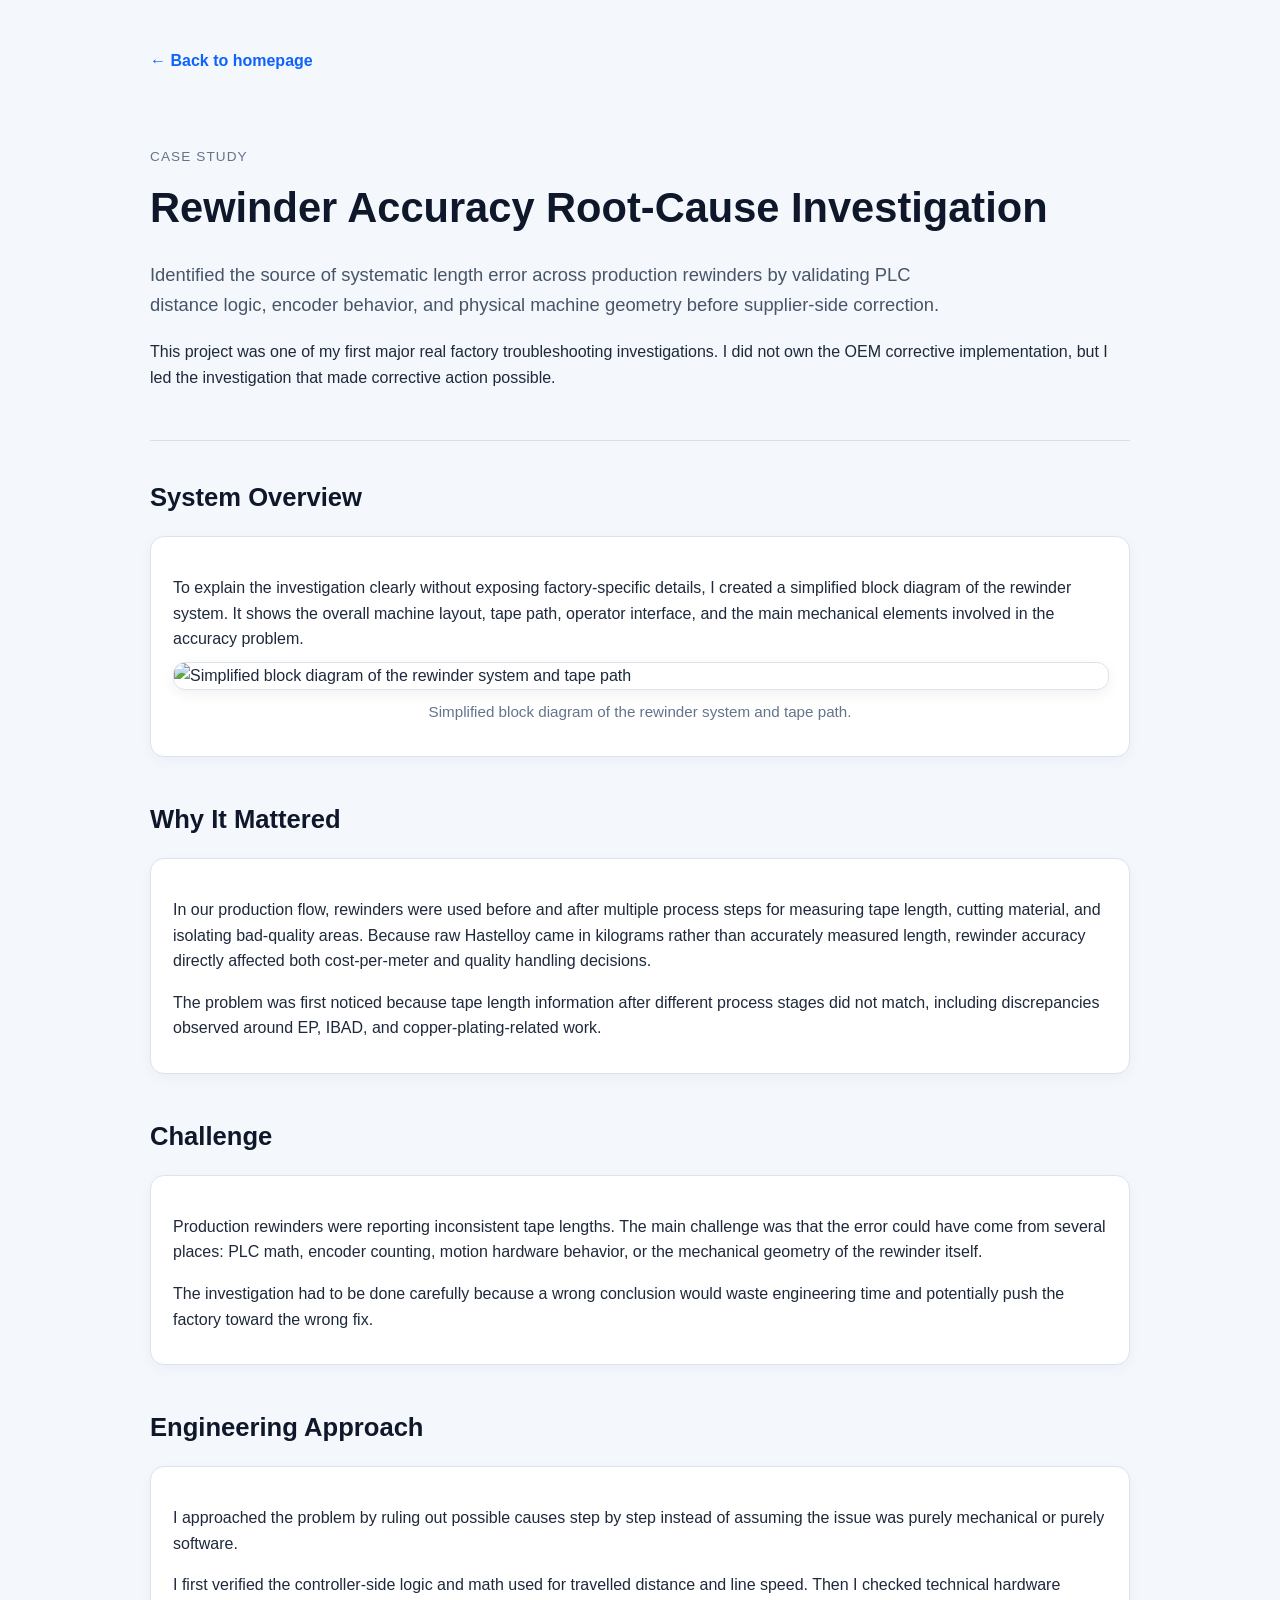
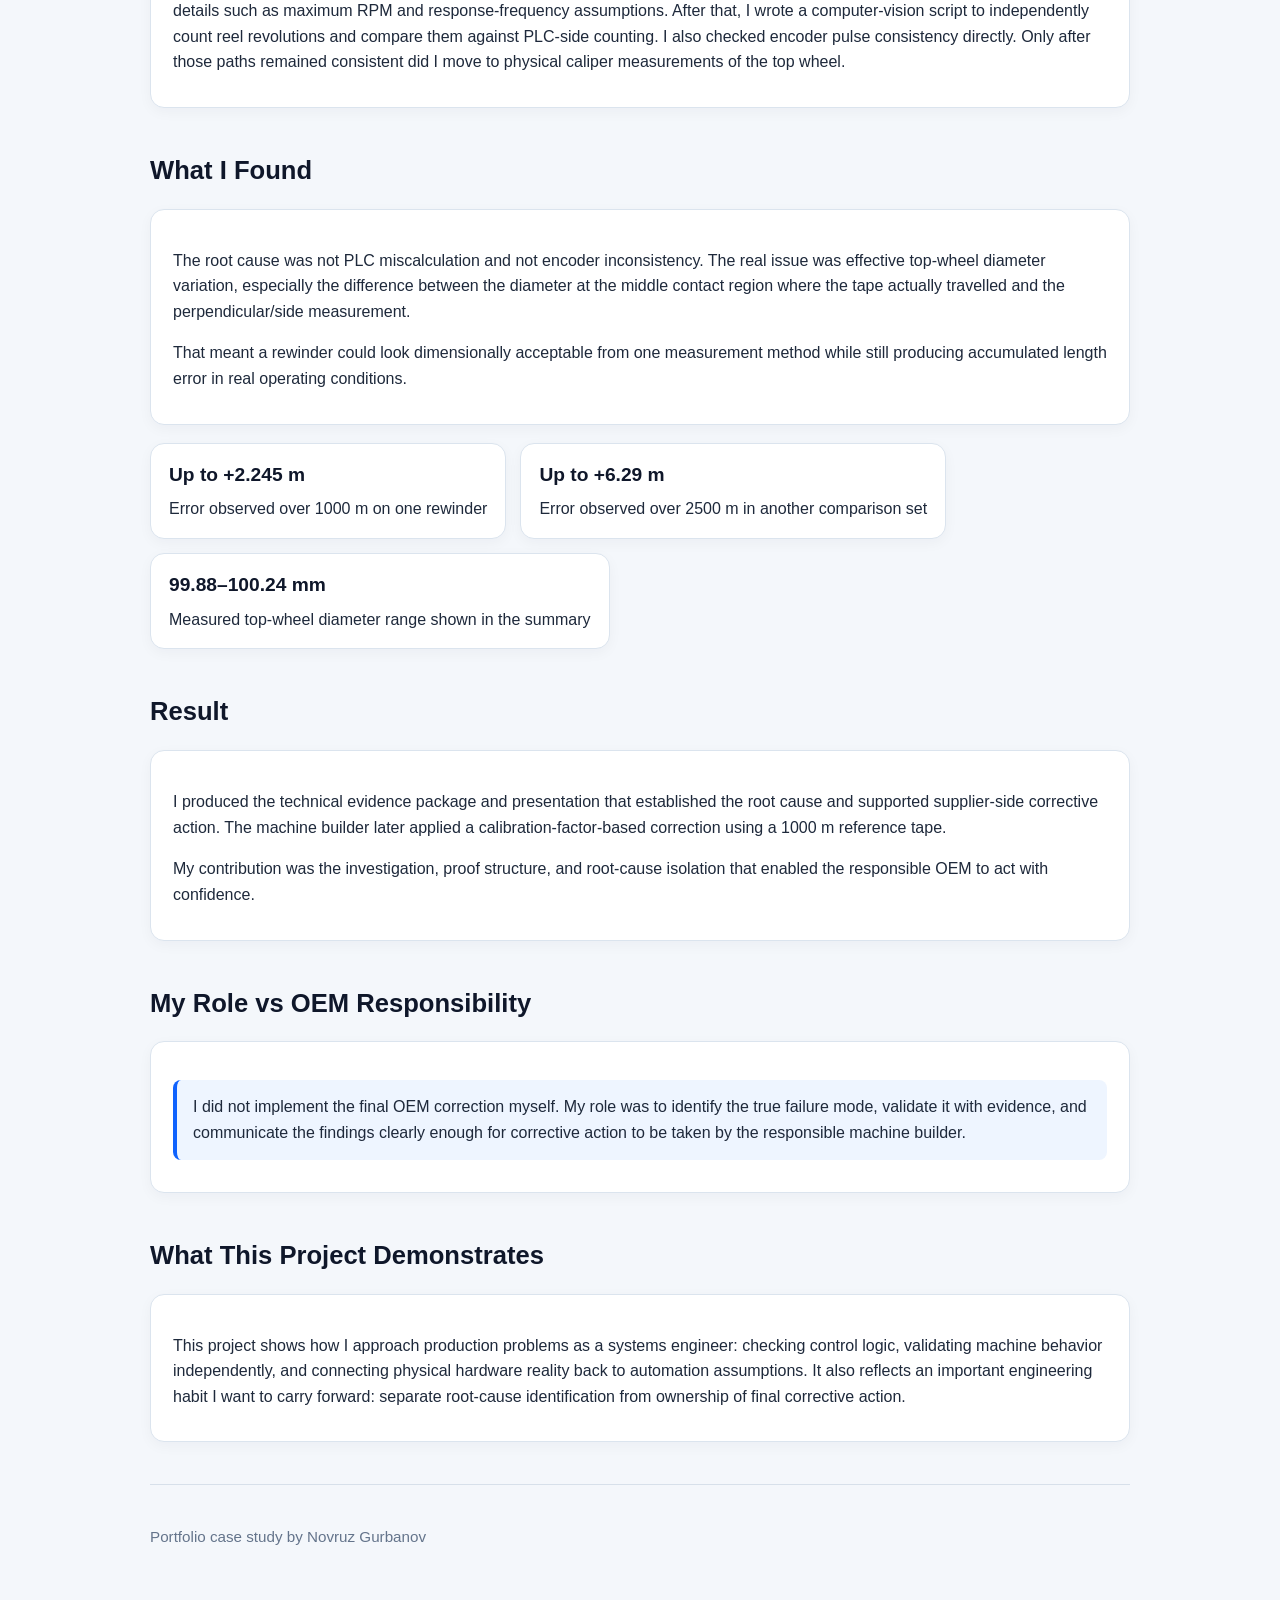
==== projects/rewinder.html @ 9a0523c0 "Clarify role in OEM correction process" ====
<!DOCTYPE html>
<html lang="en">
<head>
  <meta charset="UTF-8" />
  <meta name="viewport" content="width=device-width, initial-scale=1.0" />
  <title>Rewinder Accuracy Root-Cause Investigation | Novruz Gurbanov</title>
  <link rel="stylesheet" href="/style.css" />
  <style>
    .back-link {
      display: inline-block;
      margin-bottom: 20px;
      font-weight: bold;
    }

    .metrics {
      display: flex;
      flex-wrap: wrap;
      gap: 14px;
      margin-top: 16px;
    }

    .metric {
      background: #ffffff;
      border: 1px solid #dbe4ee;
      border-radius: 14px;
      padding: 16px 18px;
      min-width: 180px;
      box-shadow: 0 4px 14px rgba(15, 23, 42, 0.04);
    }

    .metric strong {
      display: block;
      font-size: 1.2rem;
      color: #0f172a;
      margin-bottom: 6px;
    }

    .eyebrow {
      color: #64748b;
      text-transform: uppercase;
      letter-spacing: 0.08em;
      font-size: 0.85rem;
      margin-bottom: 8px;
    }

    .project-hero {
      padding: 52px 0 34px;
      border-bottom: 1px solid #d7e0ea;
      margin-bottom: 36px;
    }

    .note {
      background: #eef5ff;
      border-left: 4px solid #0f62fe;
      padding: 14px 16px;
      border-radius: 8px;
      color: #1e293b;
    }
  </style>
</head>
<body>
  <div class="container">

    <a class="back-link" href="/index.html">← Back to homepage</a>

    <section class="project-hero">
      <div class="eyebrow">Case Study</div>
      <h1>Rewinder Accuracy Root-Cause Investigation</h1>
      <p class="subtitle">
        Identified the source of systematic length error across production rewinders by validating PLC distance logic,
        encoder behavior, and physical machine geometry before supplier-side correction.
      </p>
      <p>
        This project was one of my first major real factory troubleshooting investigations. I did not own the OEM corrective implementation,
        but I led the investigation that made corrective action possible.
      </p>
    </section>

    <section class="section">
      <h2>System Overview</h2>
      <div class="card">
        <p>
          To explain the investigation clearly without exposing factory-specific details, I created a simplified
          block diagram of the rewinder system. It shows the overall machine layout, tape path, operator interface,
          and the main mechanical elements involved in the accuracy problem.
        </p>
        <img
          src="/assets/images/rewinder_machine.png"
          alt="Simplified block diagram of the rewinder system and tape path"
          class="project-image-large"
        />
        <p class="figure-caption">
          Simplified block diagram of the rewinder system and tape path.
        </p>
      </div>
    </section>

    <section class="section">
      <h2>Why It Mattered</h2>
      <div class="card">
        <p>
          In our production flow, rewinders were used before and after multiple process steps for measuring tape length,
          cutting material, and isolating bad-quality areas. Because raw Hastelloy came in kilograms rather than accurately
          measured length, rewinder accuracy directly affected both cost-per-meter and quality handling decisions.
        </p>
        <p>
          The problem was first noticed because tape length information after different process stages did not match,
          including discrepancies observed around EP, IBAD, and copper-plating-related work.
        </p>
      </div>
    </section>

    <section class="section">
      <h2>Challenge</h2>
      <div class="card">
        <p>
          Production rewinders were reporting inconsistent tape lengths. The main challenge was that the error could have come
          from several places: PLC math, encoder counting, motion hardware behavior, or the mechanical geometry of the rewinder itself.
        </p>
        <p>
          The investigation had to be done carefully because a wrong conclusion would waste engineering time and potentially push
          the factory toward the wrong fix.
        </p>
      </div>
    </section>

    <section class="section">
      <h2>Engineering Approach</h2>
      <div class="card">
        <p>
          I approached the problem by ruling out possible causes step by step instead of assuming the issue was purely mechanical or purely software.
        </p>
        <p>
          I first verified the controller-side logic and math used for travelled distance and line speed. Then I checked technical hardware details
          such as maximum RPM and response-frequency assumptions. After that, I wrote a computer-vision script to independently count reel revolutions
          and compare them against PLC-side counting. I also checked encoder pulse consistency directly. Only after those paths remained consistent
          did I move to physical caliper measurements of the top wheel.
        </p>
      </div>
    </section>

    <section class="section">
      <h2>What I Found</h2>
      <div class="card">
        <p>
          The root cause was not PLC miscalculation and not encoder inconsistency. The real issue was effective top-wheel diameter variation,
          especially the difference between the diameter at the middle contact region where the tape actually travelled and the perpendicular/side measurement.
        </p>
        <p>
          That meant a rewinder could look dimensionally acceptable from one measurement method while still producing accumulated length error
          in real operating conditions.
        </p>
      </div>

      <div class="metrics">
        <div class="metric">
          <strong>Up to +2.245 m</strong>
          <span>Error observed over 1000 m on one rewinder</span>
        </div>
        <div class="metric">
          <strong>Up to +6.29 m</strong>
          <span>Error observed over 2500 m in another comparison set</span>
        </div>
        <div class="metric">
          <strong>99.88–100.24 mm</strong>
          <span>Measured top-wheel diameter range shown in the summary</span>
        </div>
      </div>
    </section>

    <section class="section">
      <h2>Result</h2>
      <div class="card">
        <p>
          I produced the technical evidence package and presentation that established the root cause and supported supplier-side corrective action.
          The machine builder later applied a calibration-factor-based correction using a 1000 m reference tape.
        </p>
        <p>
          My contribution was the investigation, proof structure, and root-cause isolation that enabled the responsible OEM to act with confidence.
        </p>
      </div>
    </section>

    <section class="section">
      <h2>My Role vs OEM Responsibility</h2>
      <div class="card">
        <p class="note">
          I did not implement the final OEM correction myself. My role was to identify the true failure mode,
          validate it with evidence, and communicate the findings clearly enough for corrective action to be taken by the responsible machine builder.
        </p>
      </div>
    </section>

    <section class="section">
      <h2>What This Project Demonstrates</h2>
      <div class="card">
        <p>
          This project shows how I approach production problems as a systems engineer: checking control logic, validating machine behavior independently,
          and connecting physical hardware reality back to automation assumptions. It also reflects an important engineering habit I want to carry forward:
          separate root-cause identification from ownership of final corrective action.
        </p>
      </div>
    </section>

    <div class="footer">
      <p>Portfolio case study by Novruz Gurbanov</p>
    </div>

  </div>
</body>
</html>
---- style.css ----
body {
  margin: 0;
  font-family: Arial, sans-serif;
  background: #f4f7fb;
  color: #1e293b;
  line-height: 1.6;
}

.container {
  max-width: 980px;
  margin: 0 auto;
  padding: 48px 20px;
}

.hero {
  padding: 72px 0 40px;
  border-bottom: 1px solid #d7e0ea;
  margin-bottom: 40px;
}

h1, h2, h3 {
  margin-top: 0;
  color: #0f172a;
}

h1 {
  font-size: 2.6rem;
  margin-bottom: 12px;
}

h2 {
  font-size: 1.6rem;
  margin-bottom: 18px;
}

.subtitle {
  color: #475569;
  font-size: 1.15rem;
  margin-bottom: 20px;
  max-width: 800px;
}

.section {
  margin-bottom: 42px;
}

.card {
  background: #ffffff;
  border: 1px solid #dbe4ee;
  border-radius: 14px;
  padding: 22px;
  margin-bottom: 18px;
  box-shadow: 0 4px 14px rgba(15, 23, 42, 0.04);
}

.card p {
  margin-bottom: 10px;
}

.tag {
  display: inline-block;
  background: #e8eef6;
  color: #1e3a5f;
  padding: 6px 10px;
  border-radius: 999px;
  margin: 4px 6px 0 0;
  font-size: 0.9rem;
}

a {
  color: #0f62fe;
  text-decoration: none;
}

a:hover {
  text-decoration: underline;
}

ul {
  padding-left: 20px;
}

.small {
  color: #64748b;
  font-size: 0.95rem;
}

.contact a {
  display: inline-block;
  margin-bottom: 8px;
}

.footer {
  border-top: 1px solid #d7e0ea;
  padding-top: 24px;
  color: #64748b;
  font-size: 0.95rem;
}

.figure-caption {
  margin-top: 10px;
  color: #64748b;
  font-size: 0.95rem;
  text-align: center;
}

.project-image-large {
  width: 100%;
  max-width: 950px;
  display: block;
  margin: 0 auto;
  border-radius: 12px;
  border: 1px solid #dbe4ee;
  box-shadow: 0 4px 14px rgba(15, 23, 42, 0.06);
  background: #ffffff;
}
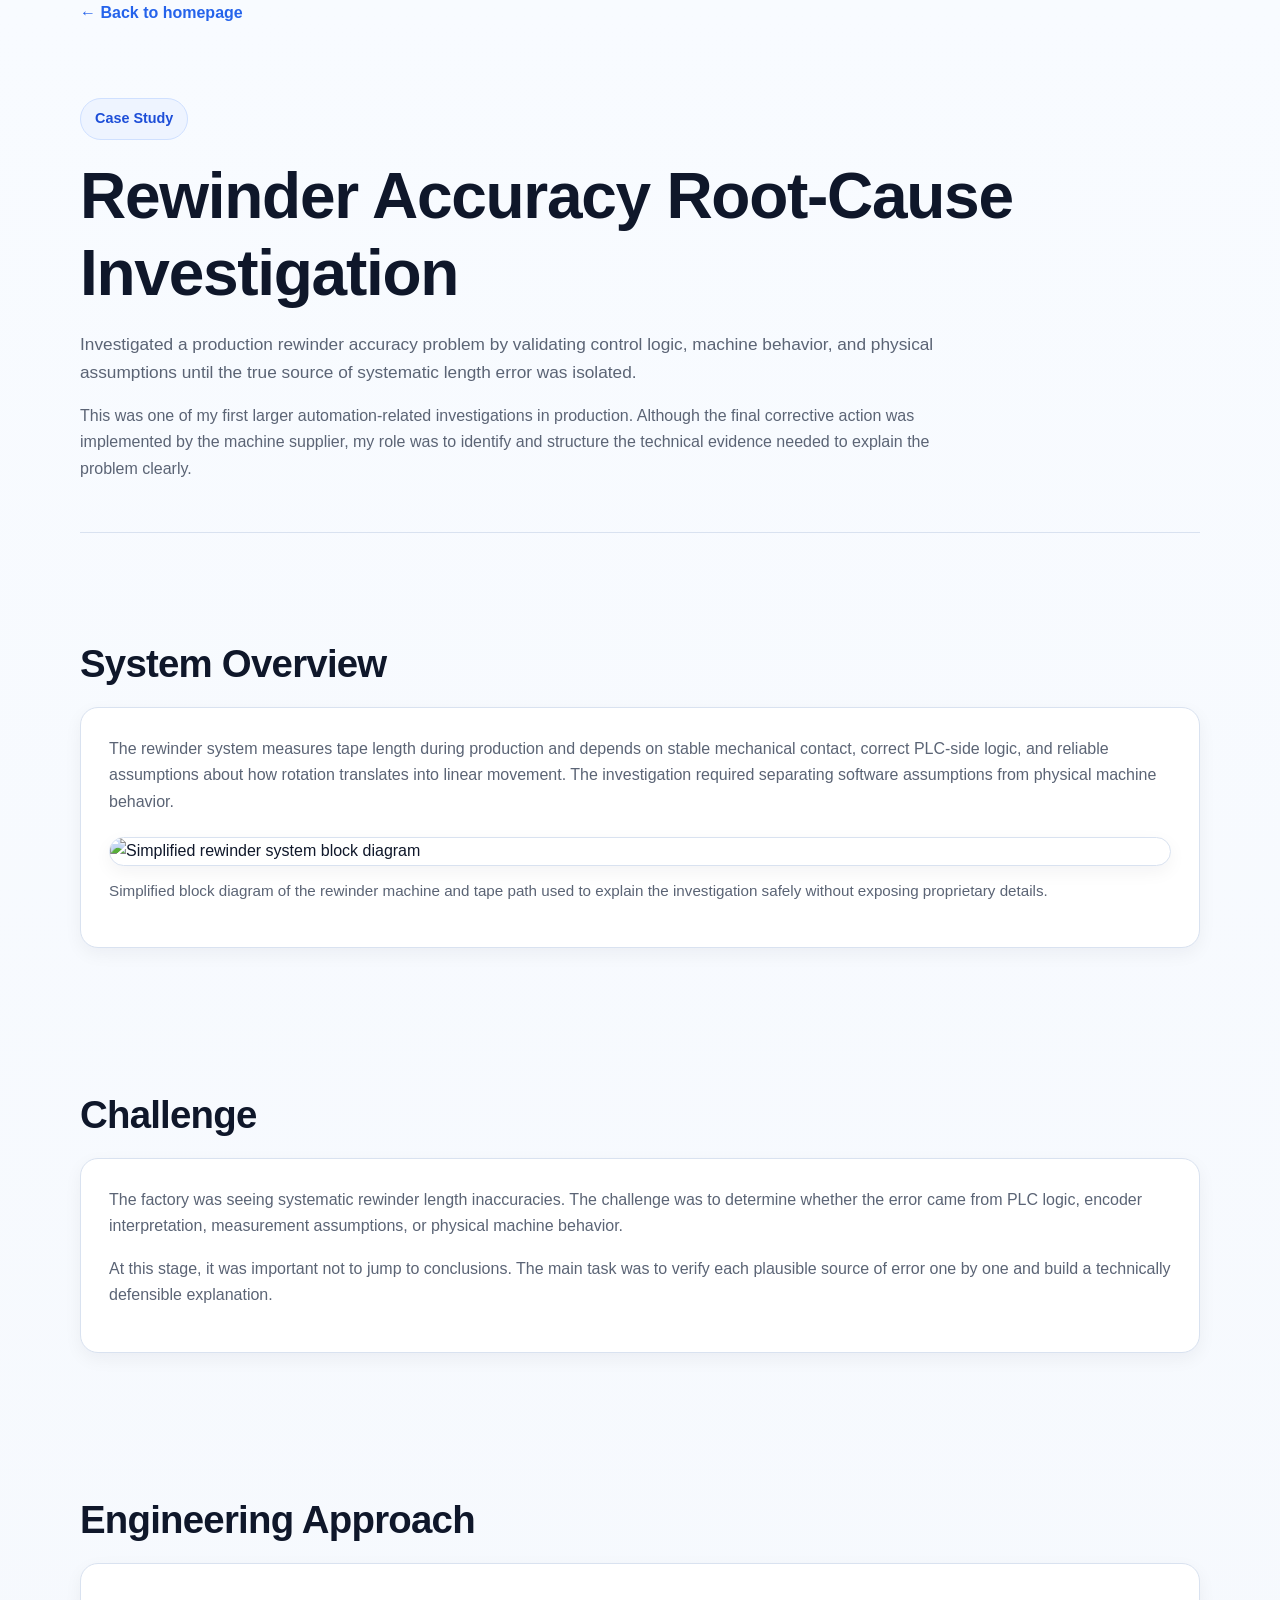
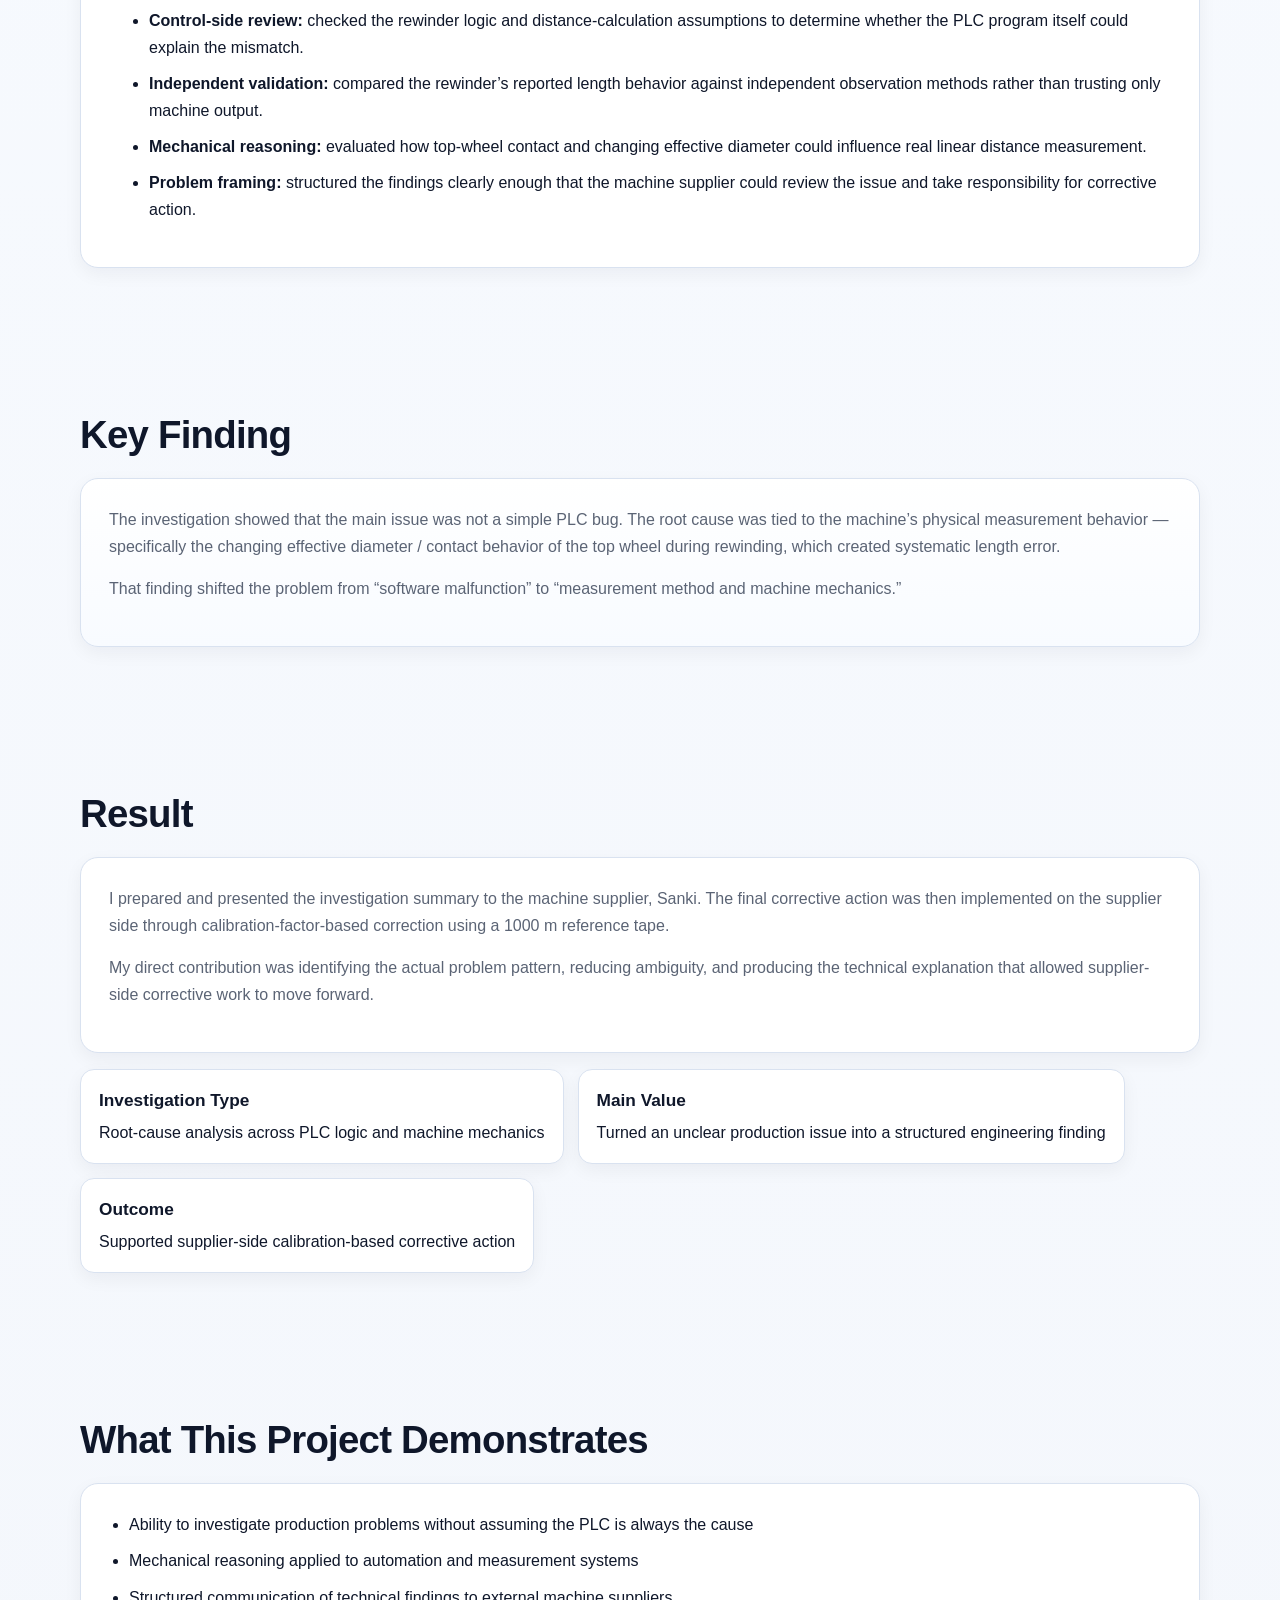
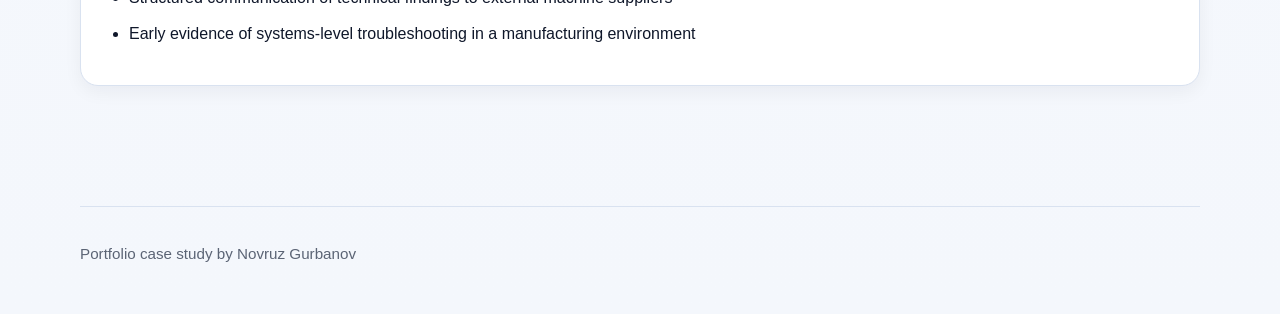
==== commit 479343eb: "Update rewinder.html" ====
--- a/projects/rewinder.html
+++ b/projects/rewinder.html
@@ -5,58 +5,6 @@
   <meta name="viewport" content="width=device-width, initial-scale=1.0" />
   <title>Rewinder Accuracy Root-Cause Investigation | Novruz Gurbanov</title>
   <link rel="stylesheet" href="/style.css" />
-  <style>
-    .back-link {
-      display: inline-block;
-      margin-bottom: 20px;
-      font-weight: bold;
-    }
-
-    .metrics {
-      display: flex;
-      flex-wrap: wrap;
-      gap: 14px;
-      margin-top: 16px;
-    }
-
-    .metric {
-      background: #ffffff;
-      border: 1px solid #dbe4ee;
-      border-radius: 14px;
-      padding: 16px 18px;
-      min-width: 180px;
-      box-shadow: 0 4px 14px rgba(15, 23, 42, 0.04);
-    }
-
-    .metric strong {
-      display: block;
-      font-size: 1.2rem;
-      color: #0f172a;
-      margin-bottom: 6px;
-    }
-
-    .eyebrow {
-      color: #64748b;
-      text-transform: uppercase;
-      letter-spacing: 0.08em;
-      font-size: 0.85rem;
-      margin-bottom: 8px;
-    }
-
-    .project-hero {
-      padding: 52px 0 34px;
-      border-bottom: 1px solid #d7e0ea;
-      margin-bottom: 36px;
-    }
-
-    .note {
-      background: #eef5ff;
-      border-left: 4px solid #0f62fe;
-      padding: 14px 16px;
-      border-radius: 8px;
-      color: #1e293b;
-    }
-  </style>
 </head>
 <body>
   <div class="container">
@@ -67,12 +15,13 @@
       <div class="eyebrow">Case Study</div>
       <h1>Rewinder Accuracy Root-Cause Investigation</h1>
       <p class="subtitle">
-        Identified the source of systematic length error across production rewinders by validating PLC distance logic,
-        encoder behavior, and physical machine geometry before supplier-side correction.
+        Investigated a production rewinder accuracy problem by validating control logic, machine behavior,
+        and physical assumptions until the true source of systematic length error was isolated.
       </p>
       <p>
-        This project was one of my first major real factory troubleshooting investigations. I did not own the OEM corrective implementation,
-        but I led the investigation that made corrective action possible.
+        This was one of my first larger automation-related investigations in production. Although the final
+        corrective action was implemented by the machine supplier, my role was to identify and structure the
+        technical evidence needed to explain the problem clearly.
       </p>
     </section>
 
@@ -80,33 +29,21 @@
       <h2>System Overview</h2>
       <div class="card">
         <p>
-          To explain the investigation clearly without exposing factory-specific details, I created a simplified
-          block diagram of the rewinder system. It shows the overall machine layout, tape path, operator interface,
-          and the main mechanical elements involved in the accuracy problem.
+          The rewinder system measures tape length during production and depends on stable mechanical
+          contact, correct PLC-side logic, and reliable assumptions about how rotation translates into
+          linear movement. The investigation required separating software assumptions from physical machine behavior.
         </p>
-        <img
-          src="/assets/images/rewinder_machine.png"
-          alt="Simplified block diagram of the rewinder system and tape path"
-          class="project-image-large"
-        />
-        <p class="figure-caption">
-          Simplified block diagram of the rewinder system and tape path.
-        </p>
-      </div>
-    </section>
 
-    <section class="section">
-      <h2>Why It Mattered</h2>
-      <div class="card">
-        <p>
-          In our production flow, rewinders were used before and after multiple process steps for measuring tape length,
-          cutting material, and isolating bad-quality areas. Because raw Hastelloy came in kilograms rather than accurately
-          measured length, rewinder accuracy directly affected both cost-per-meter and quality handling decisions.
-        </p>
-        <p>
-          The problem was first noticed because tape length information after different process stages did not match,
-          including discrepancies observed around EP, IBAD, and copper-plating-related work.
-        </p>
+        <div class="figure-block">
+          <img
+            src="/assets/images/rewinder_machine.png"
+            alt="Simplified rewinder system block diagram"
+            class="project-image-large"
+          />
+          <p class="figure-caption">
+            Simplified block diagram of the rewinder machine and tape path used to explain the investigation safely without exposing proprietary details.
+          </p>
+        </div>
       </div>
     </section>
 
@@ -114,12 +51,12 @@
       <h2>Challenge</h2>
       <div class="card">
         <p>
-          Production rewinders were reporting inconsistent tape lengths. The main challenge was that the error could have come
-          from several places: PLC math, encoder counting, motion hardware behavior, or the mechanical geometry of the rewinder itself.
+          The factory was seeing systematic rewinder length inaccuracies. The challenge was to determine whether
+          the error came from PLC logic, encoder interpretation, measurement assumptions, or physical machine behavior.
         </p>
         <p>
-          The investigation had to be done carefully because a wrong conclusion would waste engineering time and potentially push
-          the factory toward the wrong fix.
+          At this stage, it was important not to jump to conclusions. The main task was to verify each plausible source
+          of error one by one and build a technically defensible explanation.
         </p>
       </div>
     </section>
@@ -127,44 +64,34 @@
     <section class="section">
       <h2>Engineering Approach</h2>
       <div class="card">
-        <p>
-          I approached the problem by ruling out possible causes step by step instead of assuming the issue was purely mechanical or purely software.
-        </p>
-        <p>
-          I first verified the controller-side logic and math used for travelled distance and line speed. Then I checked technical hardware details
-          such as maximum RPM and response-frequency assumptions. After that, I wrote a computer-vision script to independently count reel revolutions
-          and compare them against PLC-side counting. I also checked encoder pulse consistency directly. Only after those paths remained consistent
-          did I move to physical caliper measurements of the top wheel.
-        </p>
+        <ul class="phase-list">
+          <li>
+            <strong>Control-side review:</strong> checked the rewinder logic and distance-calculation assumptions to determine whether the PLC program itself could explain the mismatch.
+          </li>
+          <li>
+            <strong>Independent validation:</strong> compared the rewinder’s reported length behavior against independent observation methods rather than trusting only machine output.
+          </li>
+          <li>
+            <strong>Mechanical reasoning:</strong> evaluated how top-wheel contact and changing effective diameter could influence real linear distance measurement.
+          </li>
+          <li>
+            <strong>Problem framing:</strong> structured the findings clearly enough that the machine supplier could review the issue and take responsibility for corrective action.
+          </li>
+        </ul>
       </div>
     </section>
 
     <section class="section">
-      <h2>What I Found</h2>
-      <div class="card">
+      <h2>Key Finding</h2>
+      <div class="card callout-card">
         <p>
-          The root cause was not PLC miscalculation and not encoder inconsistency. The real issue was effective top-wheel diameter variation,
-          especially the difference between the diameter at the middle contact region where the tape actually travelled and the perpendicular/side measurement.
+          The investigation showed that the main issue was not a simple PLC bug. The root cause was tied to
+          the machine’s physical measurement behavior — specifically the changing effective diameter / contact behavior
+          of the top wheel during rewinding, which created systematic length error.
         </p>
         <p>
-          That meant a rewinder could look dimensionally acceptable from one measurement method while still producing accumulated length error
-          in real operating conditions.
+          That finding shifted the problem from “software malfunction” to “measurement method and machine mechanics.”
         </p>
-      </div>
-
-      <div class="metrics">
-        <div class="metric">
-          <strong>Up to +2.245 m</strong>
-          <span>Error observed over 1000 m on one rewinder</span>
-        </div>
-        <div class="metric">
-          <strong>Up to +6.29 m</strong>
-          <span>Error observed over 2500 m in another comparison set</span>
-        </div>
-        <div class="metric">
-          <strong>99.88–100.24 mm</strong>
-          <span>Measured top-wheel diameter range shown in the summary</span>
-        </div>
       </div>
     </section>
 
@@ -172,33 +99,40 @@
       <h2>Result</h2>
       <div class="card">
         <p>
-          I produced the technical evidence package and presentation that established the root cause and supported supplier-side corrective action.
-          The machine builder later applied a calibration-factor-based correction using a 1000 m reference tape.
+          I prepared and presented the investigation summary to the machine supplier, Sanki. The final corrective action
+          was then implemented on the supplier side through calibration-factor-based correction using a 1000 m reference tape.
         </p>
         <p>
-          My contribution was the investigation, proof structure, and root-cause isolation that enabled the responsible OEM to act with confidence.
+          My direct contribution was identifying the actual problem pattern, reducing ambiguity, and producing the technical
+          explanation that allowed supplier-side corrective work to move forward.
         </p>
       </div>
-    </section>
 
-    <section class="section">
-      <h2>My Role vs OEM Responsibility</h2>
-      <div class="card">
-        <p class="note">
-          I did not implement the final OEM correction myself. My role was to identify the true failure mode,
-          validate it with evidence, and communicate the findings clearly enough for corrective action to be taken by the responsible machine builder.
-        </p>
+      <div class="metrics">
+        <div class="metric">
+          <strong>Investigation Type</strong>
+          <span>Root-cause analysis across PLC logic and machine mechanics</span>
+        </div>
+        <div class="metric">
+          <strong>Main Value</strong>
+          <span>Turned an unclear production issue into a structured engineering finding</span>
+        </div>
+        <div class="metric">
+          <strong>Outcome</strong>
+          <span>Supported supplier-side calibration-based corrective action</span>
+        </div>
       </div>
     </section>
 
     <section class="section">
       <h2>What This Project Demonstrates</h2>
       <div class="card">
-        <p>
-          This project shows how I approach production problems as a systems engineer: checking control logic, validating machine behavior independently,
-          and connecting physical hardware reality back to automation assumptions. It also reflects an important engineering habit I want to carry forward:
-          separate root-cause identification from ownership of final corrective action.
-        </p>
+        <ul class="project-summary-list">
+          <li>Ability to investigate production problems without assuming the PLC is always the cause</li>
+          <li>Mechanical reasoning applied to automation and measurement systems</li>
+          <li>Structured communication of technical findings to external machine suppliers</li>
+          <li>Early evidence of systems-level troubleshooting in a manufacturing environment</li>
+        </ul>
       </div>
     </section>
 
--- a/style.css
+++ b/style.css
@@ -1,116 +1,494 @@
+:root {
+  --bg: #f6f8fc;
+  --surface: #ffffff;
+  --surface-2: #eef4ff;
+  --text: #0f172a;
+  --muted: #5b6475;
+  --line: #d9e2f0;
+  --accent: #2563eb;
+  --accent-dark: #1d4ed8;
+  --shadow-sm: 0 6px 18px rgba(15, 23, 42, 0.05);
+  --shadow-md: 0 12px 30px rgba(15, 23, 42, 0.08);
+  --radius: 18px;
+  --radius-sm: 12px;
+  --max-width: 1120px;
+}
+
+* {
+  box-sizing: border-box;
+}
+
+html {
+  scroll-behavior: smooth;
+}
+
 body {
   margin: 0;
-  font-family: Arial, sans-serif;
-  background: #f4f7fb;
-  color: #1e293b;
-  line-height: 1.6;
+  font-family: Arial, Helvetica, sans-serif;
+  background: linear-gradient(to bottom, #f8fbff 0%, #f4f7fc 100%);
+  color: var(--text);
+  line-height: 1.65;
+}
+
+img {
+  max-width: 100%;
+  display: block;
+}
+
+a {
+  color: var(--accent);
+  text-decoration: none;
+}
+
+a:hover {
+  color: var(--accent-dark);
 }
 
 .container {
-  max-width: 980px;
+  width: min(var(--max-width), calc(100% - 32px));
   margin: 0 auto;
-  padding: 48px 20px;
-}
-
-.hero {
-  padding: 72px 0 40px;
-  border-bottom: 1px solid #d7e0ea;
-  margin-bottom: 40px;
+}
+
+.section {
+  padding: 72px 0;
+}
+
+.section:first-of-type {
+  padding-top: 48px;
 }
 
 h1, h2, h3 {
   margin-top: 0;
-  color: #0f172a;
+  line-height: 1.2;
+  letter-spacing: -0.02em;
 }
 
 h1 {
-  font-size: 2.6rem;
+  font-size: clamp(2.4rem, 5vw, 4.4rem);
+  margin-bottom: 18px;
+}
+
+h2 {
+  font-size: clamp(1.8rem, 3vw, 2.6rem);
+  margin-bottom: 20px;
+}
+
+h3 {
+  font-size: 1.2rem;
   margin-bottom: 12px;
 }
 
-h2 {
-  font-size: 1.6rem;
+p {
+  margin: 0 0 16px;
+  color: var(--muted);
+}
+
+strong {
+  color: var(--text);
+}
+
+.site-header {
+  position: sticky;
+  top: 0;
+  z-index: 1000;
+  background: rgba(246, 248, 252, 0.9);
+  backdrop-filter: blur(10px);
+  border-bottom: 1px solid rgba(217, 226, 240, 0.8);
+}
+
+.nav {
+  display: flex;
+  align-items: center;
+  justify-content: space-between;
+  min-height: 74px;
+  gap: 20px;
+}
+
+.nav-brand {
+  font-weight: 700;
+  font-size: 1.05rem;
+  color: var(--text);
+}
+
+.nav-links {
+  display: flex;
+  gap: 22px;
+  flex-wrap: wrap;
+}
+
+.nav-links a {
+  color: #334155;
+  font-weight: 600;
+  font-size: 0.96rem;
+}
+
+.hero {
+  padding: 88px 0 56px;
+}
+
+.hero-inner {
+  display: grid;
+  grid-template-columns: 1.2fr 0.8fr;
+  gap: 36px;
+  align-items: center;
+}
+
+.eyebrow {
+  display: inline-flex;
+  align-items: center;
+  gap: 8px;
+  background: var(--surface-2);
+  color: var(--accent-dark);
+  border: 1px solid #cfe0ff;
+  padding: 8px 14px;
+  border-radius: 999px;
+  font-size: 0.9rem;
+  font-weight: 700;
   margin-bottom: 18px;
 }
 
 .subtitle {
-  color: #475569;
-  font-size: 1.15rem;
-  margin-bottom: 20px;
-  max-width: 800px;
-}
-
-.section {
-  margin-bottom: 42px;
+  font-size: 1.08rem;
+  max-width: 760px;
+}
+
+.hero-actions {
+  display: flex;
+  gap: 14px;
+  flex-wrap: wrap;
+  margin-top: 26px;
+}
+
+.button,
+.button-secondary {
+  display: inline-flex;
+  align-items: center;
+  justify-content: center;
+  padding: 13px 20px;
+  border-radius: 999px;
+  font-weight: 700;
+  transition: transform 0.18s ease, box-shadow 0.18s ease, background 0.18s ease;
+}
+
+.button {
+  background: var(--accent);
+  color: white;
+  box-shadow: var(--shadow-sm);
+}
+
+.button:hover {
+  background: var(--accent-dark);
+  color: white;
+  transform: translateY(-1px);
+}
+
+.button-secondary {
+  background: white;
+  color: var(--text);
+  border: 1px solid var(--line);
+}
+
+.button-secondary:hover {
+  transform: translateY(-1px);
+  box-shadow: var(--shadow-sm);
+  color: var(--text);
 }
 
 .card {
-  background: #ffffff;
-  border: 1px solid #dbe4ee;
-  border-radius: 14px;
-  padding: 22px;
+  background: var(--surface);
+  border: 1px solid var(--line);
+  border-radius: var(--radius);
+  padding: 28px;
+  box-shadow: var(--shadow-sm);
+}
+
+.cards-grid {
+  display: grid;
+  grid-template-columns: repeat(3, minmax(0, 1fr));
+  gap: 20px;
+}
+
+.project-card-link {
+  display: block;
+  text-decoration: none;
+  color: inherit;
+}
+
+.project-card {
+  height: 100%;
+  transition: transform 0.18s ease, box-shadow 0.18s ease, border-color 0.18s ease;
+  cursor: pointer;
+}
+
+.project-card:hover {
+  transform: translateY(-4px);
+  border-color: #bfd4ff;
+  box-shadow: var(--shadow-md);
+}
+
+.project-cta {
+  margin-top: 14px;
+  font-weight: 700;
+  color: var(--accent);
+}
+
+.project-cta span {
+  display: inline-block;
+  transition: transform 0.18s ease;
+}
+
+.project-card:hover .project-cta span {
+  transform: translateX(4px);
+}
+
+.badges {
+  display: flex;
+  flex-wrap: wrap;
+  gap: 10px;
   margin-bottom: 18px;
-  box-shadow: 0 4px 14px rgba(15, 23, 42, 0.04);
-}
-
-.card p {
-  margin-bottom: 10px;
-}
-
-.tag {
-  display: inline-block;
-  background: #e8eef6;
-  color: #1e3a5f;
-  padding: 6px 10px;
+}
+
+.badge {
+  display: inline-flex;
+  padding: 7px 12px;
   border-radius: 999px;
-  margin: 4px 6px 0 0;
-  font-size: 0.9rem;
-}
-
-a {
-  color: #0f62fe;
-  text-decoration: none;
-}
-
-a:hover {
-  text-decoration: underline;
-}
-
-ul {
-  padding-left: 20px;
-}
-
-.small {
-  color: #64748b;
-  font-size: 0.95rem;
-}
-
-.contact a {
-  display: inline-block;
-  margin-bottom: 8px;
-}
-
-.footer {
-  border-top: 1px solid #d7e0ea;
-  padding-top: 24px;
-  color: #64748b;
-  font-size: 0.95rem;
-}
-
-.figure-caption {
-  margin-top: 10px;
-  color: #64748b;
-  font-size: 0.95rem;
-  text-align: center;
+  background: #eef4ff;
+  border: 1px solid #d3e2ff;
+  color: #23408e;
+  font-size: 0.84rem;
+  font-weight: 700;
 }
 
 .project-image-large {
   width: 100%;
-  max-width: 950px;
+  border-radius: 16px;
+  border: 1px solid var(--line);
+  background: white;
+  box-shadow: var(--shadow-sm);
+}
+
+.figure-caption {
+  margin-top: 12px;
+  font-size: 0.95rem;
+  color: var(--muted);
+}
+
+.footer {
+  padding: 34px 0 48px;
+  border-top: 1px solid var(--line);
+  margin-top: 48px;
+}
+
+.footer p {
+  margin: 0;
+  font-size: 0.95rem;
+}
+
+@media (max-width: 900px) {
+  .hero-inner,
+  .cards-grid {
+    grid-template-columns: 1fr;
+  }
+
+  .hero {
+    padding-top: 64px;
+  }
+}
+
+@media (max-width: 640px) {
+  .section {
+    padding: 56px 0;
+  }
+
+  .card {
+    padding: 22px;
+  }
+
+  .nav {
+    align-items: flex-start;
+    flex-direction: column;
+    padding: 14px 0;
+  }
+
+  .nav-links {
+    gap: 14px;
+  }
+}
+
+.section-intro {
+  max-width: 760px;
+  margin-bottom: 28px;
+}
+
+.projects-stack {
+  display: grid;
+  gap: 22px;
+}
+
+.project-preview {
+  display: grid;
+  grid-template-columns: 1.1fr 0.9fr;
+  gap: 26px;
+  align-items: center;
+  min-height: 320px;
+}
+
+.project-preview-copy {
+  display: flex;
+  flex-direction: column;
+  gap: 12px;
+}
+
+.project-preview-visual {
+  display: flex;
+  align-items: center;
+  justify-content: center;
+}
+
+.project-preview-image {
+  width: 100%;
+  border-radius: 18px;
+  border: 1px solid var(--line);
+  background: #fff;
+  box-shadow: var(--shadow-sm);
+}
+
+.project-tags {
+  display: flex;
+  flex-wrap: wrap;
+  gap: 10px;
+  margin-bottom: 6px;
+}
+
+.project-tag {
+  display: inline-flex;
+  align-items: center;
+  padding: 7px 12px;
+  border-radius: 999px;
+  background: #f4f7fd;
+  border: 1px solid #d9e2f0;
+  color: #41506a;
+  font-size: 0.82rem;
+  font-weight: 700;
+}
+
+.project-preview h3 {
+  margin-bottom: 2px;
+  font-size: 1.35rem;
+}
+
+.project-preview p {
+  margin-bottom: 0;
+}
+
+.project-card-link:hover .project-preview-image {
+  box-shadow: var(--shadow-md);
+}
+
+.project-card-link:hover .project-tag {
+  border-color: #c8d8ff;
+  background: #eef4ff;
+}
+
+@media (max-width: 900px) {
+  .project-preview {
+    grid-template-columns: 1fr;
+  }
+
+  .project-preview-visual {
+    order: -1;
+  }
+}
+
+.back-link {
+  display: inline-block;
+  margin-bottom: 20px;
+  font-weight: 700;
+}
+
+.project-page-hero,
+.project-hero {
+  padding: 52px 0 34px;
+  border-bottom: 1px solid var(--line);
+  margin-bottom: 36px;
+}
+
+.project-page-hero p,
+.project-hero p {
+  max-width: 860px;
+}
+
+.metrics {
+  display: flex;
+  flex-wrap: wrap;
+  gap: 14px;
+  margin-top: 16px;
+}
+
+.metric {
+  background: var(--surface);
+  border: 1px solid var(--line);
+  border-radius: 14px;
+  padding: 16px 18px;
+  min-width: 180px;
+  box-shadow: var(--shadow-sm);
+}
+
+.metric strong {
   display: block;
-  margin: 0 auto;
-  border-radius: 12px;
-  border: 1px solid #dbe4ee;
-  box-shadow: 0 4px 14px rgba(15, 23, 42, 0.06);
-  background: #ffffff;
-}
+  font-size: 1.08rem;
+  color: var(--text);
+  margin-bottom: 6px;
+}
+
+.note {
+  background: #eef5ff;
+  border-left: 4px solid var(--accent);
+  padding: 14px 16px;
+  border-radius: 10px;
+  color: #1e293b;
+}
+
+.phase-list li {
+  margin-bottom: 10px;
+}
+
+.figure-block {
+  margin-top: 22px;
+}
+
+.ui-shot {
+  margin-top: 24px;
+}
+
+.ui-shot:first-of-type {
+  margin-top: 18px;
+}
+
+.content-stack {
+  display: grid;
+  gap: 20px;
+}
+
+.callout-card {
+  background: linear-gradient(180deg, #ffffff 0%, #f8fbff 100%);
+}
+
+.project-summary-list {
+  margin: 0;
+  padding-left: 20px;
+}
+
+.project-summary-list li {
+  margin-bottom: 10px;
+}
+
+@media (max-width: 640px) {
+  .metrics {
+    flex-direction: column;
+  }
+
+  .metric {
+    min-width: unset;
+  }
+}
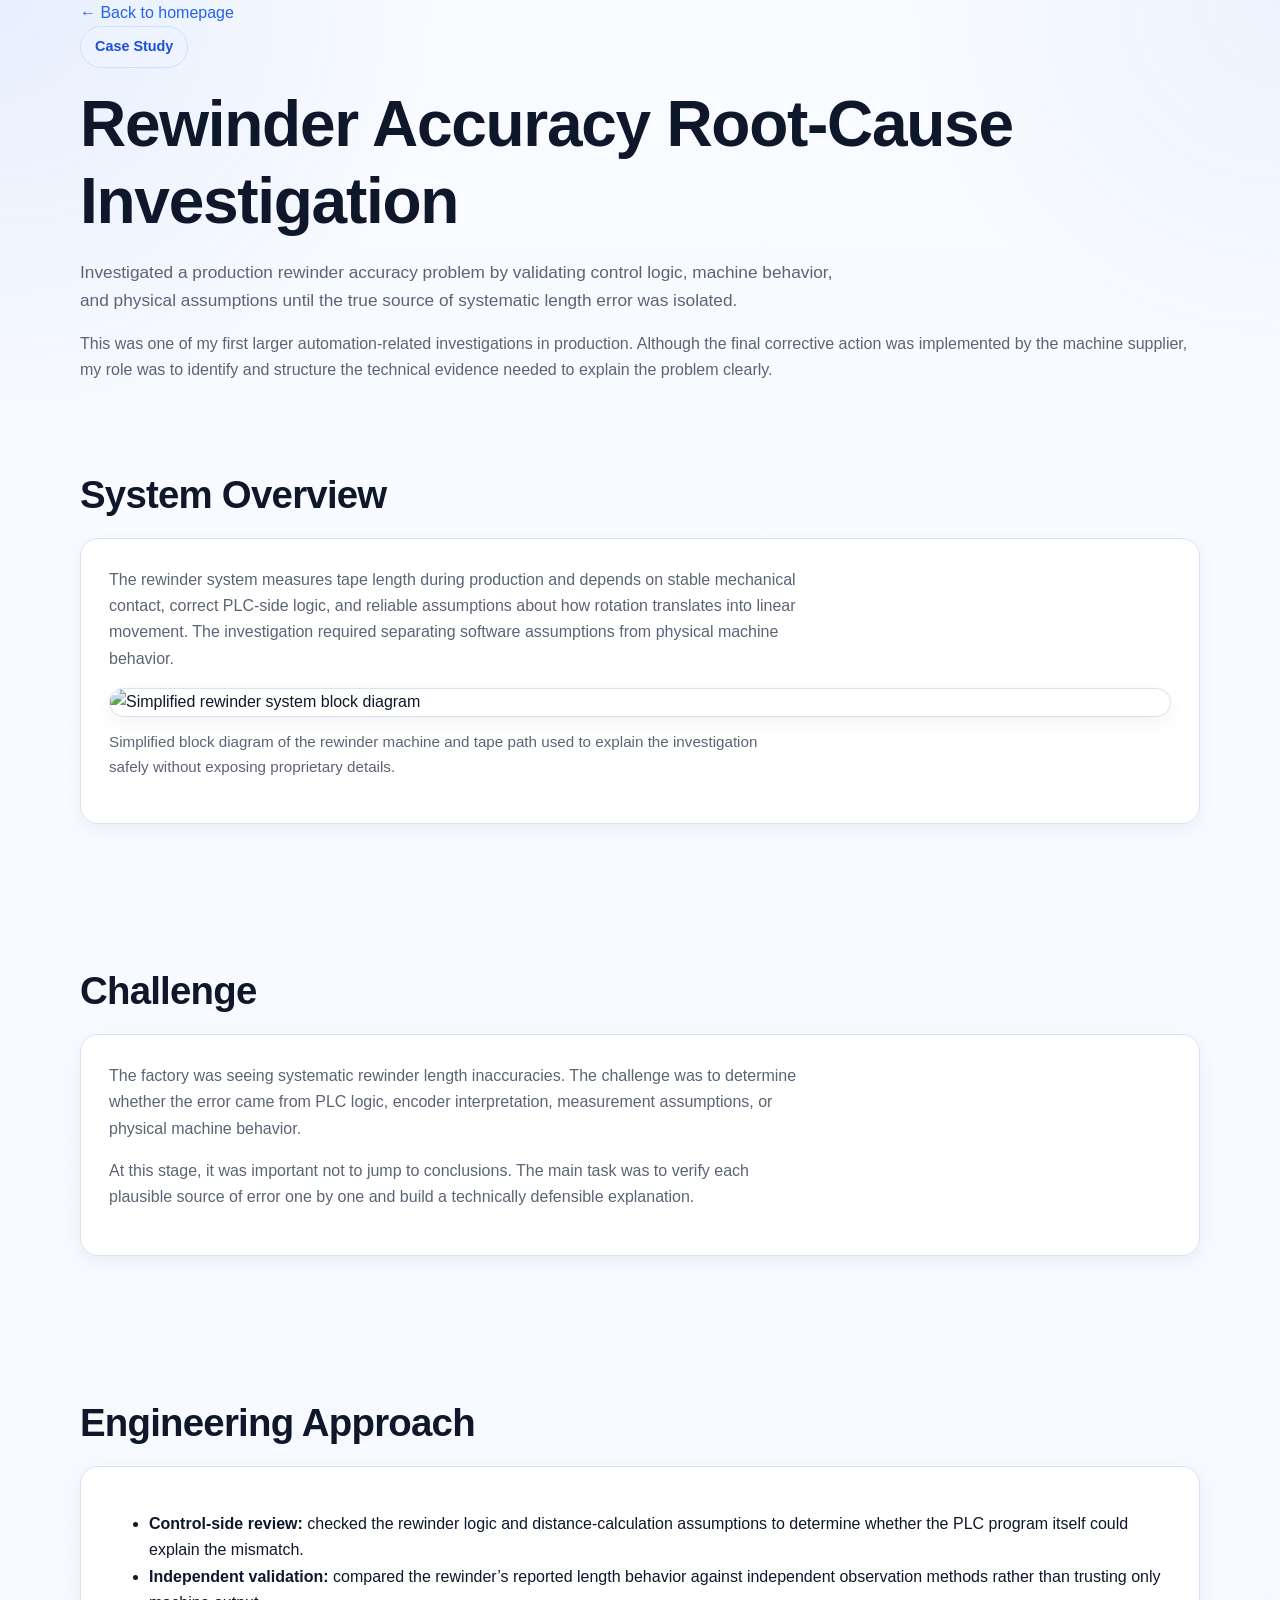
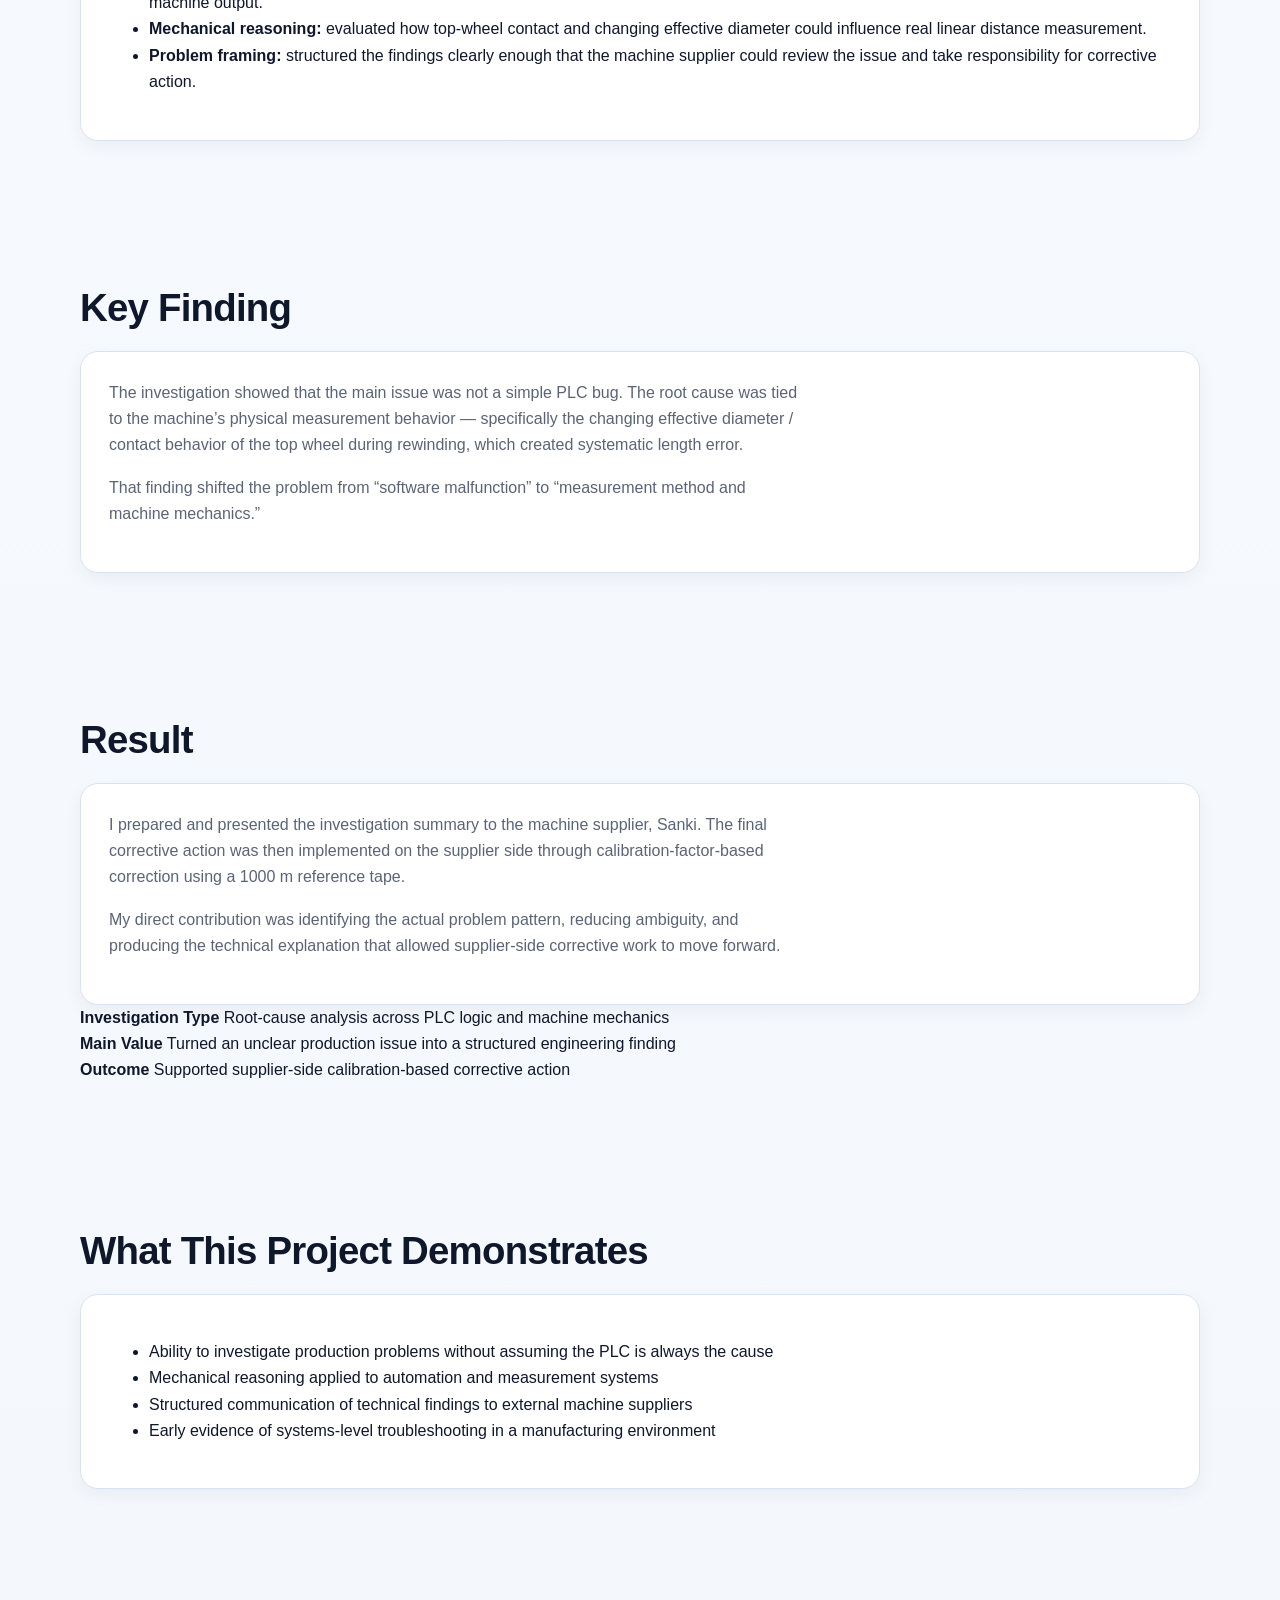
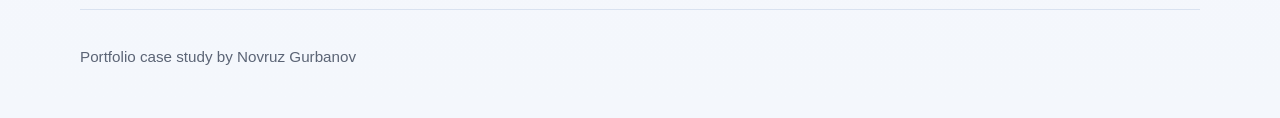
==== commit 60ac9a0d: "Update rewinder.html" ====
--- a/projects/rewinder.html
+++ b/projects/rewinder.html
@@ -5,6 +5,9 @@
   <meta name="viewport" content="width=device-width, initial-scale=1.0" />
   <title>Rewinder Accuracy Root-Cause Investigation | Novruz Gurbanov</title>
   <link rel="stylesheet" href="/style.css" />
+  <link rel="icon" type="image/png" href="/assets/icons/favicon.png" />
+  <meta name="theme-color" content="#2563eb" />
+  <script defer src="/script.js"></script>
 </head>
 <body>
   <div class="container">
--- a/style.css
+++ b/style.css
@@ -284,211 +284,293 @@
   font-size: 0.95rem;
 }
 
-@media (max-width: 900px) {
+@media (max-width: 1024px) {
+  .container {
+    width: min(var(--max-width), calc(100% - 28px));
+  }
+
+  .hero {
+    padding: 72px 0 44px;
+  }
+
   .hero-inner,
+  .project-preview {
+    grid-template-columns: 1fr;
+    gap: 24px;
+  }
+
+  .project-preview-visual {
+    order: -1;
+  }
+
   .cards-grid {
     grid-template-columns: 1fr;
   }
 
-  .hero {
-    padding-top: 64px;
-  }
-}
-
-@media (max-width: 640px) {
+  .metrics {
+    gap: 12px;
+  }
+}
+
+@media (max-width: 768px) {
   .section {
-    padding: 56px 0;
+    padding: 52px 0;
+  }
+
+  .site-header {
+    position: static;
+  }
+
+  .nav {
+    flex-direction: column;
+    align-items: flex-start;
+    gap: 12px;
+    min-height: unset;
+    padding: 16px 0;
+  }
+
+  .nav-links {
+    gap: 12px 16px;
+  }
+
+  h1 {
+    font-size: clamp(2rem, 8vw, 3rem);
+  }
+
+  h2 {
+    font-size: clamp(1.55rem, 5.4vw, 2.1rem);
+  }
+
+  .hero-actions {
+    flex-direction: column;
+    align-items: stretch;
+  }
+
+  .button,
+  .button-secondary {
+    width: 100%;
   }
 
   .card {
     padding: 22px;
-  }
-
-  .nav {
-    align-items: flex-start;
+    border-radius: 16px;
+  }
+
+  .project-preview {
+    min-height: unset;
+  }
+
+  .project-preview h3 {
+    font-size: 1.2rem;
+  }
+
+  .project-image-large,
+  .project-preview-image {
+    border-radius: 14px;
+  }
+
+  .metrics {
     flex-direction: column;
-    padding: 14px 0;
-  }
-
-  .nav-links {
-    gap: 14px;
-  }
-}
-
-.section-intro {
-  max-width: 760px;
-  margin-bottom: 28px;
-}
-
-.projects-stack {
-  display: grid;
-  gap: 22px;
-}
-
-.project-preview {
-  display: grid;
-  grid-template-columns: 1.1fr 0.9fr;
-  gap: 26px;
+  }
+
+  .metric {
+    min-width: unset;
+  }
+}
+
+@media (max-width: 480px) {
+  body {
+    line-height: 1.58;
+  }
+
+  .container {
+    width: calc(100% - 22px);
+  }
+
+  .section {
+    padding: 44px 0;
+  }
+
+  .hero {
+    padding: 52px 0 26px;
+  }
+
+  .eyebrow,
+  .badge,
+  .project-tag {
+    font-size: 0.78rem;
+  }
+
+  .subtitle {
+    font-size: 1rem;
+  }
+
+  .card {
+    padding: 18px;
+  }
+
+  .project-cta {
+    margin-top: 10px;
+  }
+
+  .figure-caption {
+    font-size: 0.9rem;
+  }
+
+  .footer {
+    padding: 28px 0 36px;
+    margin-top: 32px;
+  }
+}
+
+.section p,
+.card p,
+.project-preview p {
+  max-width: 78ch;
+}
+
+html {
+  scroll-padding-top: 90px;
+}
+
+body::before {
+  content: "";
+  position: fixed;
+  inset: 0;
+  pointer-events: none;
+  background:
+    radial-gradient(circle at top left, rgba(37, 99, 235, 0.08), transparent 28%),
+    radial-gradient(circle at top right, rgba(59, 130, 246, 0.06), transparent 24%);
+  z-index: -1;
+}
+
+::selection {
+  background: rgba(37, 99, 235, 0.18);
+  color: var(--text);
+}
+
+.site-header {
+  transition: background 0.18s ease, border-color 0.18s ease;
+}
+
+.nav-links a {
+  position: relative;
+  transition: color 0.18s ease;
+}
+
+.nav-links a::after {
+  content: "";
+  position: absolute;
+  left: 0;
+  bottom: -6px;
+  width: 100%;
+  height: 2px;
+  background: var(--accent);
+  transform: scaleX(0);
+  transform-origin: left;
+  transition: transform 0.18s ease;
+}
+
+.nav-links a:hover::after {
+  transform: scaleX(1);
+}
+
+.section-soft {
+  position: relative;
+}
+
+.section-soft .card {
+  background: linear-gradient(180deg, #ffffff 0%, #f8fbff 100%);
+}
+
+.section-divider {
+  height: 1px;
+  background: linear-gradient(to right, transparent, #d9e2f0 20%, #d9e2f0 80%, transparent);
+  margin: 0 auto;
+  width: min(1120px, calc(100% - 32px));
+}
+
+.footer-extended {
+  display: flex;
+  justify-content: space-between;
+  gap: 20px;
   align-items: center;
-  min-height: 320px;
-}
-
-.project-preview-copy {
-  display: flex;
-  flex-direction: column;
-  gap: 12px;
-}
-
-.project-preview-visual {
-  display: flex;
-  align-items: center;
-  justify-content: center;
-}
-
-.project-preview-image {
-  width: 100%;
-  border-radius: 18px;
-  border: 1px solid var(--line);
-  background: #fff;
-  box-shadow: var(--shadow-sm);
-}
-
-.project-tags {
+  flex-wrap: wrap;
+}
+
+.footer-links {
+  display: flex;
+  flex-wrap: wrap;
+  gap: 14px;
+}
+
+.footer-links a {
+  color: #475569;
+  font-weight: 600;
+}
+
+.footer-links a:hover {
+  color: var(--accent);
+}
+
+.contact-chips {
   display: flex;
   flex-wrap: wrap;
   gap: 10px;
-  margin-bottom: 6px;
-}
-
-.project-tag {
+  margin-top: 18px;
+}
+
+.contact-chip {
   display: inline-flex;
   align-items: center;
-  padding: 7px 12px;
+  padding: 10px 14px;
   border-radius: 999px;
-  background: #f4f7fd;
-  border: 1px solid #d9e2f0;
-  color: #41506a;
-  font-size: 0.82rem;
+  background: white;
+  border: 1px solid var(--line);
+  color: #334155;
   font-weight: 700;
-}
-
-.project-preview h3 {
-  margin-bottom: 2px;
-  font-size: 1.35rem;
-}
-
-.project-preview p {
-  margin-bottom: 0;
-}
-
-.project-card-link:hover .project-preview-image {
+  transition: transform 0.18s ease, box-shadow 0.18s ease, border-color 0.18s ease;
+}
+
+.contact-chip:hover {
+  transform: translateY(-1px);
+  box-shadow: var(--shadow-sm);
+  border-color: #c7d8f6;
+  color: var(--accent);
+}
+
+.reveal {
+  opacity: 0;
+  transform: translateY(18px);
+  transition: opacity 0.5s ease, transform 0.5s ease;
+}
+
+.reveal.is-visible {
+  opacity: 1;
+  transform: translateY(0);
+}
+
+.hero .card,
+.project-card,
+.metric,
+.project-image-large,
+.project-preview-image {
+  transition: transform 0.2s ease, box-shadow 0.2s ease, border-color 0.2s ease;
+}
+
+.hero .card:hover,
+.metric:hover {
+  transform: translateY(-2px);
   box-shadow: var(--shadow-md);
 }
 
-.project-card-link:hover .project-tag {
-  border-color: #c8d8ff;
-  background: #eef4ff;
-}
-
-@media (max-width: 900px) {
-  .project-preview {
-    grid-template-columns: 1fr;
-  }
-
-  .project-preview-visual {
-    order: -1;
-  }
-}
-
-.back-link {
-  display: inline-block;
-  margin-bottom: 20px;
-  font-weight: 700;
-}
-
-.project-page-hero,
-.project-hero {
-  padding: 52px 0 34px;
-  border-bottom: 1px solid var(--line);
-  margin-bottom: 36px;
-}
-
-.project-page-hero p,
-.project-hero p {
-  max-width: 860px;
-}
-
-.metrics {
-  display: flex;
-  flex-wrap: wrap;
-  gap: 14px;
-  margin-top: 16px;
-}
-
-.metric {
-  background: var(--surface);
-  border: 1px solid var(--line);
-  border-radius: 14px;
-  padding: 16px 18px;
-  min-width: 180px;
-  box-shadow: var(--shadow-sm);
-}
-
-.metric strong {
-  display: block;
-  font-size: 1.08rem;
-  color: var(--text);
-  margin-bottom: 6px;
-}
-
-.note {
-  background: #eef5ff;
-  border-left: 4px solid var(--accent);
-  padding: 14px 16px;
-  border-radius: 10px;
-  color: #1e293b;
-}
-
-.phase-list li {
-  margin-bottom: 10px;
-}
-
-.figure-block {
-  margin-top: 22px;
-}
-
-.ui-shot {
-  margin-top: 24px;
-}
-
-.ui-shot:first-of-type {
-  margin-top: 18px;
-}
-
-.content-stack {
-  display: grid;
-  gap: 20px;
-}
-
-.callout-card {
-  background: linear-gradient(180deg, #ffffff 0%, #f8fbff 100%);
-}
-
-.project-summary-list {
-  margin: 0;
-  padding-left: 20px;
-}
-
-.project-summary-list li {
-  margin-bottom: 10px;
-}
-
-@media (max-width: 640px) {
-  .metrics {
+@media (max-width: 768px) {
+  .footer-extended {
     flex-direction: column;
-  }
-
-  .metric {
-    min-width: unset;
-  }
-}
+    align-items: flex-start;
+  }
+
+  .contact-chips {
+    margin-top: 14px;
+  }
+}
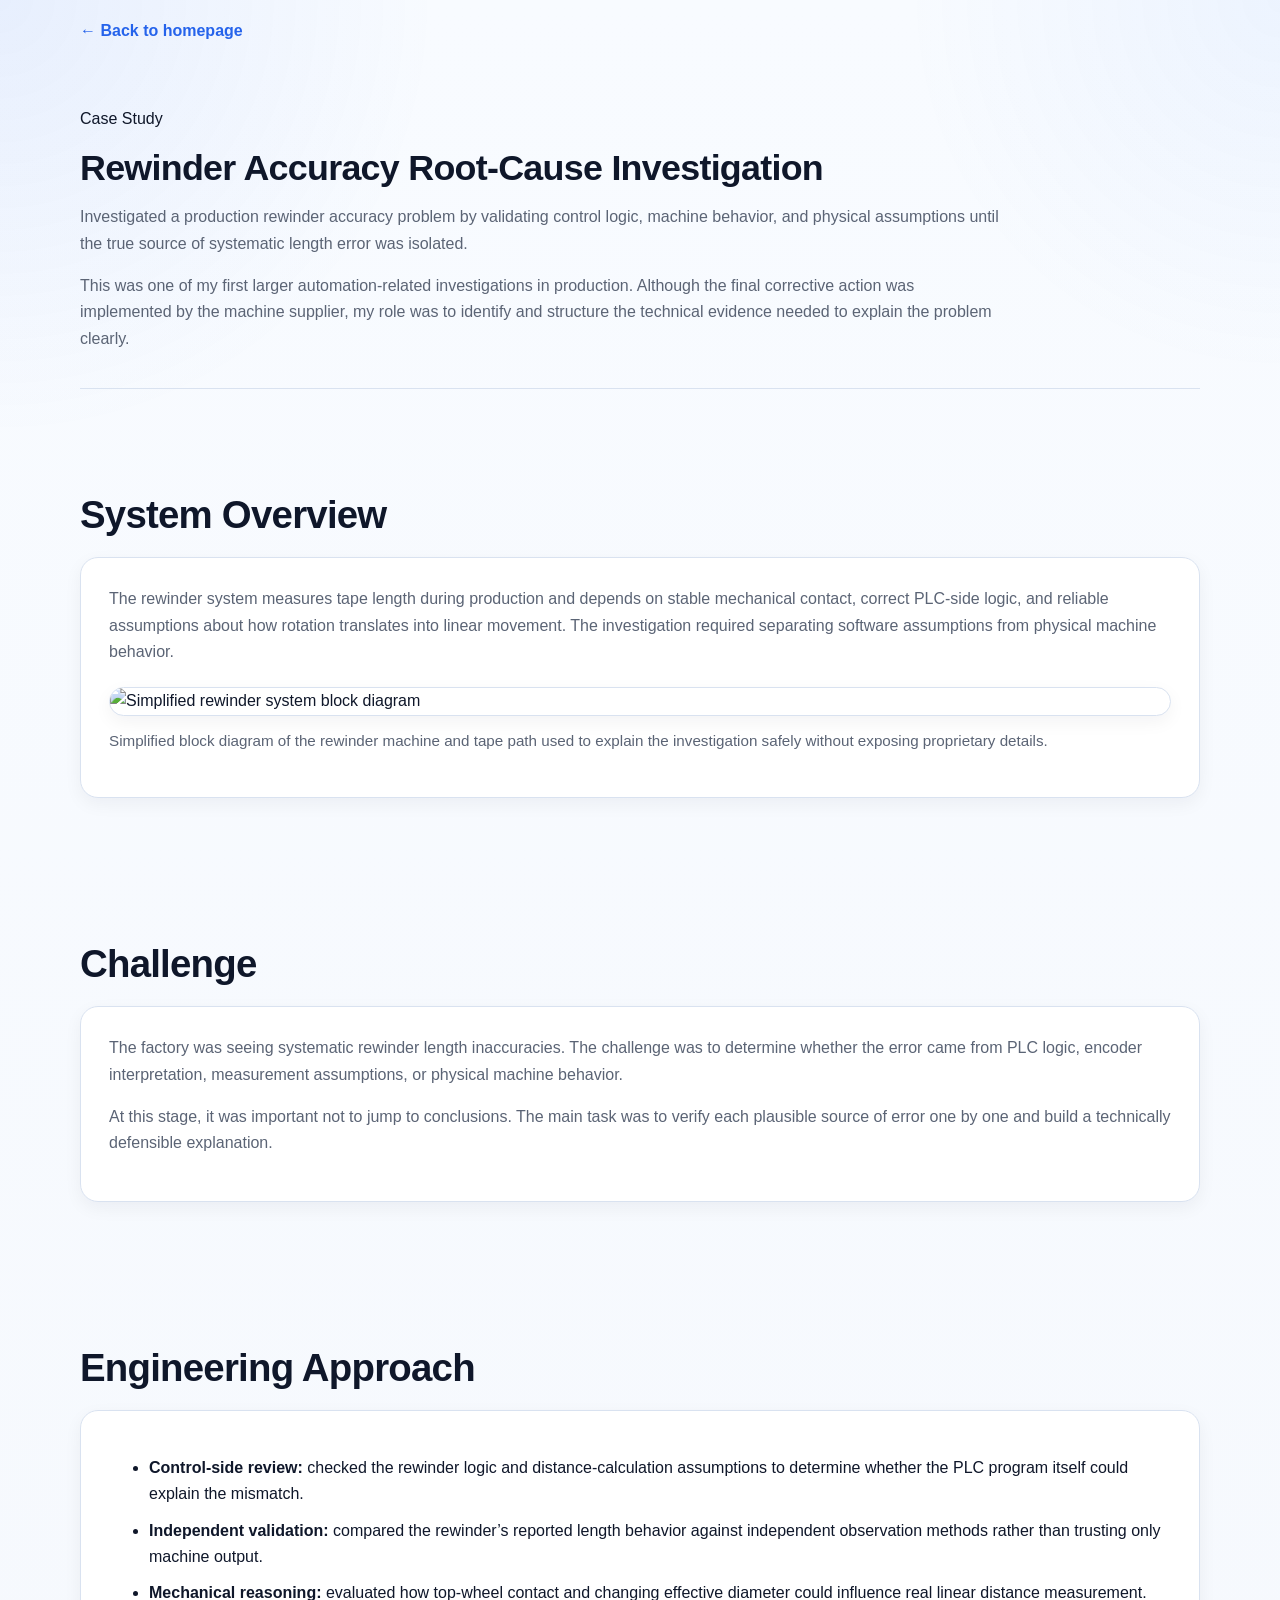
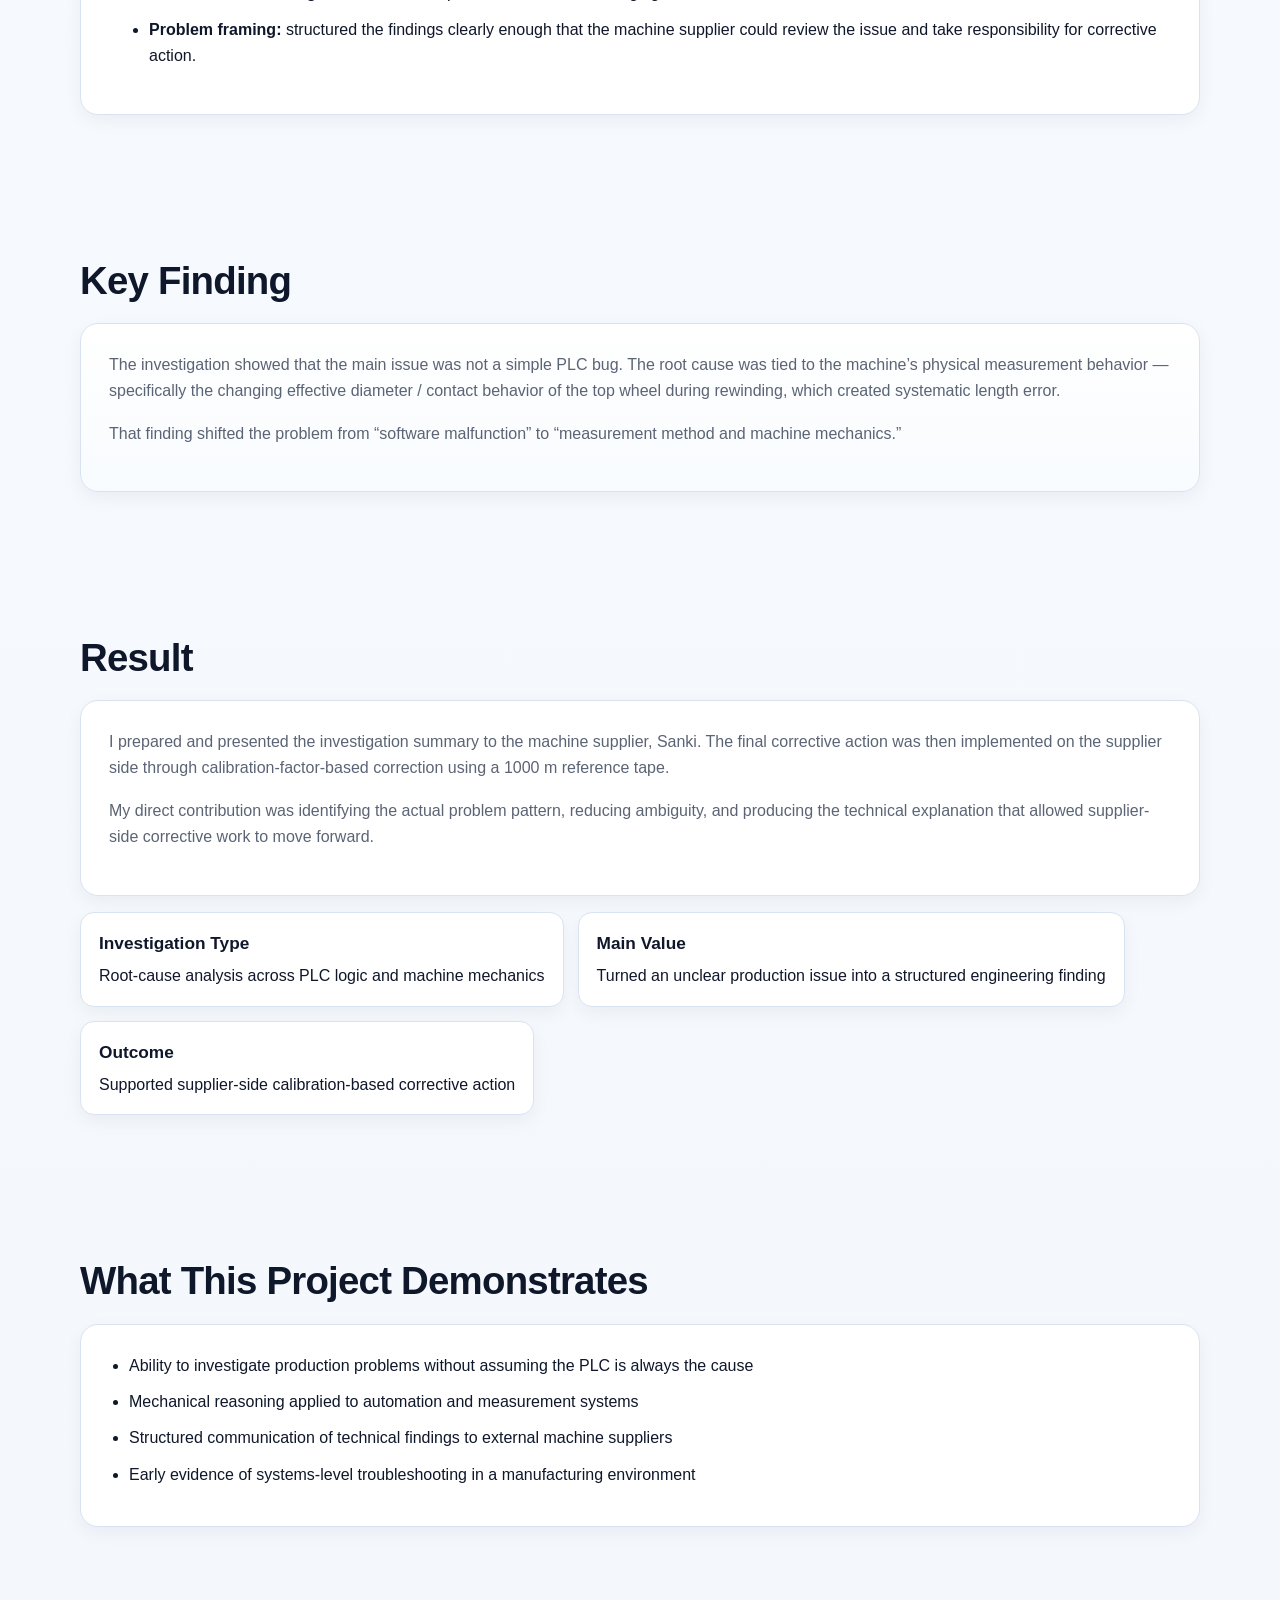
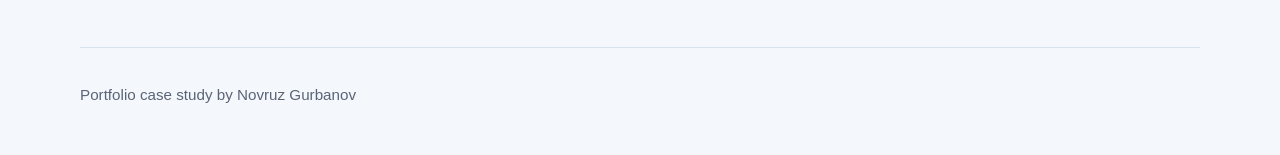
==== commit a652078d: "Update rewinder.html" ====
--- a/projects/rewinder.html
+++ b/projects/rewinder.html
@@ -5,7 +5,7 @@
   <meta name="viewport" content="width=device-width, initial-scale=1.0" />
   <title>Rewinder Accuracy Root-Cause Investigation | Novruz Gurbanov</title>
   <link rel="stylesheet" href="/style.css" />
-  <link rel="icon" type="image/png" href="/assets/icons/favicon.png" />
+  <link rel="icon" type="image/png" href="/assets/icons/favicon.jpg" />
   <meta name="theme-color" content="#2563eb" />
   <script defer src="/script.js"></script>
 </head>
@@ -30,18 +30,18 @@
 
     <section class="section">
       <h2>System Overview</h2>
-      <div class="card">
+      <div class="card reveal">
         <p>
           The rewinder system measures tape length during production and depends on stable mechanical
           contact, correct PLC-side logic, and reliable assumptions about how rotation translates into
           linear movement. The investigation required separating software assumptions from physical machine behavior.
         </p>
 
-        <div class="figure-block">
+        <div class="figure-block rewinder-figure">
           <img
             src="/assets/images/rewinder_machine.png"
             alt="Simplified rewinder system block diagram"
-            class="project-image-large"
+            class="project-image-large rewinder-image"
           />
           <p class="figure-caption">
             Simplified block diagram of the rewinder machine and tape path used to explain the investigation safely without exposing proprietary details.
@@ -52,7 +52,7 @@
 
     <section class="section">
       <h2>Challenge</h2>
-      <div class="card">
+      <div class="card reveal">
         <p>
           The factory was seeing systematic rewinder length inaccuracies. The challenge was to determine whether
           the error came from PLC logic, encoder interpretation, measurement assumptions, or physical machine behavior.
@@ -66,7 +66,7 @@
 
     <section class="section">
       <h2>Engineering Approach</h2>
-      <div class="card">
+      <div class="card reveal">
         <ul class="phase-list">
           <li>
             <strong>Control-side review:</strong> checked the rewinder logic and distance-calculation assumptions to determine whether the PLC program itself could explain the mismatch.
@@ -100,7 +100,7 @@
 
     <section class="section">
       <h2>Result</h2>
-      <div class="card">
+      <div class="card reveal">
         <p>
           I prepared and presented the investigation summary to the machine supplier, Sanki. The final corrective action
           was then implemented on the supplier side through calibration-factor-based correction using a 1000 m reference tape.
@@ -111,7 +111,7 @@
         </p>
       </div>
 
-      <div class="metrics">
+      <div class="metrics reveal">
         <div class="metric">
           <strong>Investigation Type</strong>
           <span>Root-cause analysis across PLC logic and machine mechanics</span>
@@ -129,7 +129,7 @@
 
     <section class="section">
       <h2>What This Project Demonstrates</h2>
-      <div class="card">
+      <div class="card reveal">
         <ul class="project-summary-list">
           <li>Ability to investigate production problems without assuming the PLC is always the cause</li>
           <li>Mechanical reasoning applied to automation and measurement systems</li>
--- a/style.css
+++ b/style.css
@@ -20,6 +20,7 @@
 
 html {
   scroll-behavior: smooth;
+  scroll-padding-top: 90px;
 }
 
 body {
@@ -28,409 +29,6 @@
   background: linear-gradient(to bottom, #f8fbff 0%, #f4f7fc 100%);
   color: var(--text);
   line-height: 1.65;
-}
-
-img {
-  max-width: 100%;
-  display: block;
-}
-
-a {
-  color: var(--accent);
-  text-decoration: none;
-}
-
-a:hover {
-  color: var(--accent-dark);
-}
-
-.container {
-  width: min(var(--max-width), calc(100% - 32px));
-  margin: 0 auto;
-}
-
-.section {
-  padding: 72px 0;
-}
-
-.section:first-of-type {
-  padding-top: 48px;
-}
-
-h1, h2, h3 {
-  margin-top: 0;
-  line-height: 1.2;
-  letter-spacing: -0.02em;
-}
-
-h1 {
-  font-size: clamp(2.4rem, 5vw, 4.4rem);
-  margin-bottom: 18px;
-}
-
-h2 {
-  font-size: clamp(1.8rem, 3vw, 2.6rem);
-  margin-bottom: 20px;
-}
-
-h3 {
-  font-size: 1.2rem;
-  margin-bottom: 12px;
-}
-
-p {
-  margin: 0 0 16px;
-  color: var(--muted);
-}
-
-strong {
-  color: var(--text);
-}
-
-.site-header {
-  position: sticky;
-  top: 0;
-  z-index: 1000;
-  background: rgba(246, 248, 252, 0.9);
-  backdrop-filter: blur(10px);
-  border-bottom: 1px solid rgba(217, 226, 240, 0.8);
-}
-
-.nav {
-  display: flex;
-  align-items: center;
-  justify-content: space-between;
-  min-height: 74px;
-  gap: 20px;
-}
-
-.nav-brand {
-  font-weight: 700;
-  font-size: 1.05rem;
-  color: var(--text);
-}
-
-.nav-links {
-  display: flex;
-  gap: 22px;
-  flex-wrap: wrap;
-}
-
-.nav-links a {
-  color: #334155;
-  font-weight: 600;
-  font-size: 0.96rem;
-}
-
-.hero {
-  padding: 88px 0 56px;
-}
-
-.hero-inner {
-  display: grid;
-  grid-template-columns: 1.2fr 0.8fr;
-  gap: 36px;
-  align-items: center;
-}
-
-.eyebrow {
-  display: inline-flex;
-  align-items: center;
-  gap: 8px;
-  background: var(--surface-2);
-  color: var(--accent-dark);
-  border: 1px solid #cfe0ff;
-  padding: 8px 14px;
-  border-radius: 999px;
-  font-size: 0.9rem;
-  font-weight: 700;
-  margin-bottom: 18px;
-}
-
-.subtitle {
-  font-size: 1.08rem;
-  max-width: 760px;
-}
-
-.hero-actions {
-  display: flex;
-  gap: 14px;
-  flex-wrap: wrap;
-  margin-top: 26px;
-}
-
-.button,
-.button-secondary {
-  display: inline-flex;
-  align-items: center;
-  justify-content: center;
-  padding: 13px 20px;
-  border-radius: 999px;
-  font-weight: 700;
-  transition: transform 0.18s ease, box-shadow 0.18s ease, background 0.18s ease;
-}
-
-.button {
-  background: var(--accent);
-  color: white;
-  box-shadow: var(--shadow-sm);
-}
-
-.button:hover {
-  background: var(--accent-dark);
-  color: white;
-  transform: translateY(-1px);
-}
-
-.button-secondary {
-  background: white;
-  color: var(--text);
-  border: 1px solid var(--line);
-}
-
-.button-secondary:hover {
-  transform: translateY(-1px);
-  box-shadow: var(--shadow-sm);
-  color: var(--text);
-}
-
-.card {
-  background: var(--surface);
-  border: 1px solid var(--line);
-  border-radius: var(--radius);
-  padding: 28px;
-  box-shadow: var(--shadow-sm);
-}
-
-.cards-grid {
-  display: grid;
-  grid-template-columns: repeat(3, minmax(0, 1fr));
-  gap: 20px;
-}
-
-.project-card-link {
-  display: block;
-  text-decoration: none;
-  color: inherit;
-}
-
-.project-card {
-  height: 100%;
-  transition: transform 0.18s ease, box-shadow 0.18s ease, border-color 0.18s ease;
-  cursor: pointer;
-}
-
-.project-card:hover {
-  transform: translateY(-4px);
-  border-color: #bfd4ff;
-  box-shadow: var(--shadow-md);
-}
-
-.project-cta {
-  margin-top: 14px;
-  font-weight: 700;
-  color: var(--accent);
-}
-
-.project-cta span {
-  display: inline-block;
-  transition: transform 0.18s ease;
-}
-
-.project-card:hover .project-cta span {
-  transform: translateX(4px);
-}
-
-.badges {
-  display: flex;
-  flex-wrap: wrap;
-  gap: 10px;
-  margin-bottom: 18px;
-}
-
-.badge {
-  display: inline-flex;
-  padding: 7px 12px;
-  border-radius: 999px;
-  background: #eef4ff;
-  border: 1px solid #d3e2ff;
-  color: #23408e;
-  font-size: 0.84rem;
-  font-weight: 700;
-}
-
-.project-image-large {
-  width: 100%;
-  border-radius: 16px;
-  border: 1px solid var(--line);
-  background: white;
-  box-shadow: var(--shadow-sm);
-}
-
-.figure-caption {
-  margin-top: 12px;
-  font-size: 0.95rem;
-  color: var(--muted);
-}
-
-.footer {
-  padding: 34px 0 48px;
-  border-top: 1px solid var(--line);
-  margin-top: 48px;
-}
-
-.footer p {
-  margin: 0;
-  font-size: 0.95rem;
-}
-
-@media (max-width: 1024px) {
-  .container {
-    width: min(var(--max-width), calc(100% - 28px));
-  }
-
-  .hero {
-    padding: 72px 0 44px;
-  }
-
-  .hero-inner,
-  .project-preview {
-    grid-template-columns: 1fr;
-    gap: 24px;
-  }
-
-  .project-preview-visual {
-    order: -1;
-  }
-
-  .cards-grid {
-    grid-template-columns: 1fr;
-  }
-
-  .metrics {
-    gap: 12px;
-  }
-}
-
-@media (max-width: 768px) {
-  .section {
-    padding: 52px 0;
-  }
-
-  .site-header {
-    position: static;
-  }
-
-  .nav {
-    flex-direction: column;
-    align-items: flex-start;
-    gap: 12px;
-    min-height: unset;
-    padding: 16px 0;
-  }
-
-  .nav-links {
-    gap: 12px 16px;
-  }
-
-  h1 {
-    font-size: clamp(2rem, 8vw, 3rem);
-  }
-
-  h2 {
-    font-size: clamp(1.55rem, 5.4vw, 2.1rem);
-  }
-
-  .hero-actions {
-    flex-direction: column;
-    align-items: stretch;
-  }
-
-  .button,
-  .button-secondary {
-    width: 100%;
-  }
-
-  .card {
-    padding: 22px;
-    border-radius: 16px;
-  }
-
-  .project-preview {
-    min-height: unset;
-  }
-
-  .project-preview h3 {
-    font-size: 1.2rem;
-  }
-
-  .project-image-large,
-  .project-preview-image {
-    border-radius: 14px;
-  }
-
-  .metrics {
-    flex-direction: column;
-  }
-
-  .metric {
-    min-width: unset;
-  }
-}
-
-@media (max-width: 480px) {
-  body {
-    line-height: 1.58;
-  }
-
-  .container {
-    width: calc(100% - 22px);
-  }
-
-  .section {
-    padding: 44px 0;
-  }
-
-  .hero {
-    padding: 52px 0 26px;
-  }
-
-  .eyebrow,
-  .badge,
-  .project-tag {
-    font-size: 0.78rem;
-  }
-
-  .subtitle {
-    font-size: 1rem;
-  }
-
-  .card {
-    padding: 18px;
-  }
-
-  .project-cta {
-    margin-top: 10px;
-  }
-
-  .figure-caption {
-    font-size: 0.9rem;
-  }
-
-  .footer {
-    padding: 28px 0 36px;
-    margin-top: 32px;
-  }
-}
-
-.section p,
-.card p,
-.project-preview p {
-  max-width: 78ch;
-}
-
-html {
-  scroll-padding-top: 90px;
 }
 
 body::before {
@@ -449,13 +47,104 @@
   color: var(--text);
 }
 
+img {
+  max-width: 100%;
+  display: block;
+}
+
+a {
+  color: var(--accent);
+  text-decoration: none;
+}
+
+a:hover {
+  color: var(--accent-dark);
+}
+
+.container {
+  width: min(var(--max-width), calc(100% - 32px));
+  margin: 0 auto;
+}
+
+.section {
+  padding: 72px 0;
+}
+
+.section:first-of-type {
+  padding-top: 48px;
+}
+
+.section-soft .card {
+  background: linear-gradient(180deg, #ffffff 0%, #f8fbff 100%);
+}
+
+h1,
+h2,
+h3 {
+  margin-top: 0;
+  line-height: 1.15;
+  letter-spacing: -0.02em;
+  color: var(--text);
+}
+
+h1 {
+  font-size: clamp(2.2rem, 4vw, 3.4rem);
+  margin-bottom: 16px;
+}
+
+h2 {
+  font-size: clamp(1.8rem, 3vw, 2.5rem);
+  margin-bottom: 20px;
+}
+
+h3 {
+  font-size: 1.15rem;
+  margin-bottom: 10px;
+}
+
+p {
+  margin: 0 0 16px;
+  color: var(--muted);
+}
+
+strong {
+  color: var(--text);
+}
+
 .site-header {
-  transition: background 0.18s ease, border-color 0.18s ease;
+  position: sticky;
+  top: 0;
+  z-index: 1000;
+  background: rgba(246, 248, 252, 0.9);
+  backdrop-filter: blur(10px);
+  border-bottom: 1px solid rgba(217, 226, 240, 0.8);
+}
+
+.nav {
+  display: flex;
+  align-items: center;
+  justify-content: space-between;
+  min-height: 74px;
+  gap: 20px;
+}
+
+.nav-brand {
+  font-weight: 700;
+  font-size: 0.95rem;
+  color: #475569;
+}
+
+.nav-links {
+  display: flex;
+  gap: 22px;
+  flex-wrap: wrap;
 }
 
 .nav-links a {
+  color: #334155;
+  font-weight: 600;
+  font-size: 0.96rem;
   position: relative;
-  transition: color 0.18s ease;
 }
 
 .nav-links a::after {
@@ -475,19 +164,311 @@
   transform: scaleX(1);
 }
 
-.section-soft {
-  position: relative;
-}
-
-.section-soft .card {
+
+.subtitle {
+  font-size: 1.06rem;
+  max-width: 760px;
+}
+
+.button,
+.button-secondary {
+  display: inline-flex;
+  align-items: center;
+  justify-content: center;
+  padding: 13px 20px;
+  border-radius: 999px;
+  font-weight: 700;
+  transition: transform 0.18s ease, box-shadow 0.18s ease, background 0.18s ease;
+}
+
+.button {
+  background: var(--accent);
+  color: white;
+  box-shadow: var(--shadow-sm);
+}
+
+.button:hover {
+  background: var(--accent-dark);
+  color: white;
+  transform: translateY(-1px);
+}
+
+.button-secondary {
+  background: white;
+  color: var(--text);
+  border: 1px solid var(--line);
+}
+
+.button-secondary:hover {
+  transform: translateY(-1px);
+  box-shadow: var(--shadow-sm);
+  color: var(--text);
+}
+
+.badges,
+.project-tags {
+  display: flex;
+  flex-wrap: wrap;
+  gap: 10px;
+}
+
+.badges {
+  margin-bottom: 18px;
+}
+
+.badge,
+.project-tag {
+  display: inline-flex;
+  align-items: center;
+  padding: 7px 12px;
+  border-radius: 999px;
+  font-weight: 700;
+}
+
+.badge {
+  background: #eef4ff;
+  border: 1px solid #d3e2ff;
+  color: #23408e;
+  font-size: 0.84rem;
+}
+
+.project-tag {
+  background: #f4f7fd;
+  border: 1px solid #d9e2f0;
+  color: #41506a;
+  font-size: 0.82rem;
+}
+
+/* Cards */
+
+.card {
+  background: var(--surface);
+  border: 1px solid var(--line);
+  border-radius: var(--radius);
+  padding: 28px;
+  box-shadow: var(--shadow-sm);
+}
+
+.callout-card {
   background: linear-gradient(180deg, #ffffff 0%, #f8fbff 100%);
 }
 
-.section-divider {
-  height: 1px;
-  background: linear-gradient(to right, transparent, #d9e2f0 20%, #d9e2f0 80%, transparent);
-  margin: 0 auto;
-  width: min(1120px, calc(100% - 32px));
+.cards-grid {
+  display: grid;
+  grid-template-columns: repeat(3, minmax(0, 1fr));
+  gap: 20px;
+}
+
+.icon-card {
+  display: flex;
+  flex-direction: column;
+  gap: 12px;
+}
+
+.icon-wrap {
+  width: 42px;
+  height: 42px;
+  display: inline-flex;
+  align-items: center;
+  justify-content: center;
+  border-radius: 12px;
+  background: #eef4ff;
+  border: 1px solid #d6e3ff;
+}
+
+.icon-wrap svg {
+  width: 20px;
+  height: 20px;
+  stroke: var(--accent);
+}
+
+/* Project previews */
+
+.section-intro {
+  max-width: 760px;
+  margin-bottom: 28px;
+}
+
+.projects-stack {
+  display: grid;
+  grid-template-columns: repeat(2, minmax(0, 1fr));
+  gap: 22px;
+}
+
+.project-card-link {
+  display: block;
+  text-decoration: none;
+  color: inherit;
+}
+
+.project-card {
+  height: 100%;
+  transition: transform 0.18s ease, box-shadow 0.18s ease, border-color 0.18s ease;
+  cursor: pointer;
+}
+
+.project-card:hover {
+  transform: translateY(-4px);
+  border-color: #bfd4ff;
+  box-shadow: var(--shadow-md);
+}
+
+.project-preview {
+  display: flex;
+  flex-direction: column;
+  gap: 16px;
+}
+
+.project-preview-copy {
+  display: flex;
+  flex-direction: column;
+  gap: 10px;
+}
+
+.project-preview-visual {
+  display: flex;
+  align-items: center;
+  justify-content: center;
+}
+
+.project-preview h3 {
+  font-size: 1.2rem;
+  margin-bottom: 0;
+}
+
+.project-preview p {
+  margin-bottom: 0;
+}
+
+.project-cta {
+  margin-top: 14px;
+  font-weight: 700;
+  color: var(--accent);
+}
+
+.project-cta span {
+  display: inline-block;
+  transition: transform 0.18s ease;
+}
+
+.project-card:hover .project-cta span {
+  transform: translateX(4px);
+}
+
+.project-image-large,
+.project-preview-image {
+  width: 100%;
+  border-radius: 16px;
+  border: 1px solid var(--line);
+  background: white;
+  box-shadow: var(--shadow-sm);
+}
+
+.project-preview-image {
+  aspect-ratio: 16 / 10;
+  object-fit: cover;
+}
+
+.figure-caption {
+  margin-top: 12px;
+  font-size: 0.95rem;
+  color: var(--muted);
+}
+
+/* Project pages */
+
+.back-link {
+  display: inline-block;
+  margin-top: 18px;
+  margin-bottom: 34px;
+  font-weight: 700;
+}
+
+.figure-block {
+  margin-top: 22px;
+}
+
+.metrics {
+  display: flex;
+  flex-wrap: wrap;
+  gap: 14px;
+  margin-top: 16px;
+}
+
+.metric {
+  background: var(--surface);
+  border: 1px solid var(--line);
+  border-radius: 14px;
+  padding: 16px 18px;
+  min-width: 180px;
+  box-shadow: var(--shadow-sm);
+}
+
+.metric strong {
+  display: block;
+  font-size: 1.08rem;
+  color: var(--text);
+  margin-bottom: 6px;
+}
+
+.note {
+  background: #eef5ff;
+  border-left: 4px solid var(--accent);
+  padding: 14px 16px;
+  border-radius: 10px;
+  color: #1e293b;
+}
+
+.phase-list li,
+.project-summary-list li {
+  margin-bottom: 10px;
+}
+
+.project-summary-list {
+  margin: 0;
+  padding-left: 20px;
+}
+
+/* Tape width UI pair */
+
+.ui-grid {
+  display: grid;
+  grid-template-columns: repeat(2, minmax(0, 1fr));
+  gap: 18px;
+  margin-top: 18px;
+}
+
+.ui-card {
+  background: var(--surface);
+  border: 1px solid var(--line);
+  border-radius: 16px;
+  padding: 14px;
+  box-shadow: var(--shadow-sm);
+}
+
+.ui-card img {
+  width: 100%;
+  border-radius: 12px;
+  border: 1px solid var(--line);
+  background: white;
+}
+
+.ui-card .figure-caption {
+  margin-top: 10px;
+  margin-bottom: 0;
+}
+
+/* Footer */
+
+.footer {
+  padding: 34px 0 48px;
+  border-top: 1px solid var(--line);
+  margin-top: 48px;
+}
+
+.footer p {
+  margin: 0;
+  font-size: 0.95rem;
 }
 
 .footer-extended {
@@ -513,31 +494,7 @@
   color: var(--accent);
 }
 
-.contact-chips {
-  display: flex;
-  flex-wrap: wrap;
-  gap: 10px;
-  margin-top: 18px;
-}
-
-.contact-chip {
-  display: inline-flex;
-  align-items: center;
-  padding: 10px 14px;
-  border-radius: 999px;
-  background: white;
-  border: 1px solid var(--line);
-  color: #334155;
-  font-weight: 700;
-  transition: transform 0.18s ease, box-shadow 0.18s ease, border-color 0.18s ease;
-}
-
-.contact-chip:hover {
-  transform: translateY(-1px);
-  box-shadow: var(--shadow-sm);
-  border-color: #c7d8f6;
-  color: var(--accent);
-}
+/* Reveal */
 
 .reveal {
   opacity: 0;
@@ -550,27 +507,257 @@
   transform: translateY(0);
 }
 
-.hero .card,
-.project-card,
-.metric,
-.project-image-large,
-.project-preview-image {
-  transition: transform 0.2s ease, box-shadow 0.2s ease, border-color 0.2s ease;
-}
-
-.hero .card:hover,
-.metric:hover {
-  transform: translateY(-2px);
-  box-shadow: var(--shadow-md);
+/* Responsive */
+
+@media (max-width: 1024px) {
+  .container {
+    width: min(var(--max-width), calc(100% - 28px));
+  }
+
+  .hero {
+    padding: 72px 0 44px;
+  }
+
+  .cards-grid {
+    grid-template-columns: 1fr;
+  }
+}
+
+@media (max-width: 900px) {
+  .projects-stack,
+  .ui-grid {
+    grid-template-columns: 1fr;
+  }
 }
 
 @media (max-width: 768px) {
+  .section {
+    padding: 52px 0;
+  }
+
+  .site-header {
+    position: static;
+  }
+
+  .nav {
+    flex-direction: column;
+    align-items: flex-start;
+    gap: 12px;
+    min-height: unset;
+    padding: 16px 0;
+  }
+
+  .nav-links {
+    gap: 12px 16px;
+  }
+
+  .hero-main-name {
+    font-size: clamp(2.4rem, 10vw, 3.8rem);
+  }
+
+  .hero-intro {
+    font-size: 1.08rem;
+  }
+
+  .project-hero h1 {
+    font-size: clamp(2rem, 8vw, 3rem);
+  }
+
+  .hero-actions {
+    flex-direction: column;
+    align-items: stretch;
+  }
+
+  .button,
+  .button-secondary {
+    width: 100%;
+  }
+
+  .card {
+    padding: 22px;
+    border-radius: 16px;
+  }
+
+  .metrics {
+    flex-direction: column;
+  }
+
+  .metric {
+    min-width: unset;
+  }
+
   .footer-extended {
     flex-direction: column;
     align-items: flex-start;
   }
-
-  .contact-chips {
-    margin-top: 14px;
-  }
-}
+}
+
+@media (max-width: 480px) {
+  body {
+    line-height: 1.58;
+  }
+
+  .container {
+    width: calc(100% - 22px);
+  }
+
+  .section {
+    padding: 44px 0;
+  }
+
+  .hero {
+    padding: 52px 0 26px;
+  }
+
+  .eyebrow,
+  .badge,
+  .project-tag {
+    font-size: 0.78rem;
+  }
+
+  .card {
+    padding: 18px;
+  }
+
+  .figure-caption {
+    font-size: 0.9rem;
+  }
+
+  .footer {
+    padding: 28px 0 36px;
+    margin-top: 32px;
+  }
+}
+
+#operator-interface h2,
+.operator-interface-section h2 {
+  font-size: clamp(1.8rem, 3vw, 2.6rem);
+}
+
+.ui-card .figure-caption {
+  font-size: 0.92rem;
+  line-height: 1.5;
+}
+
+/* ===== HERO FINAL FIX ===== */
+
+.hero {
+  padding: 88px 0 56px;
+}
+
+.hero-inner.hero-split {
+  display: grid;
+  grid-template-columns: minmax(0, 1.15fr) 360px;
+  gap: 48px;
+  align-items: center;
+}
+
+.hero-copy {
+  max-width: 720px;
+}
+
+.hero-main-name {
+  font-size: clamp(2.8rem, 4.8vw, 4.6rem);
+  line-height: 1.04;
+  margin-bottom: 18px;
+  max-width: none;
+}
+
+.hero-intro {
+  font-size: clamp(1.08rem, 1.8vw, 1.35rem);
+  line-height: 1.6;
+  max-width: 680px;
+  margin-bottom: 24px;
+}
+
+.hero-actions {
+  display: flex;
+  gap: 14px;
+  flex-wrap: wrap;
+  margin-top: 20px;
+}
+
+.hero-photo-wrap {
+  width: 360px;
+  justify-self: end;
+  align-self: center;
+}
+
+.hero-photo {
+  width: 360px;
+  height: 450px;
+  object-fit: cover;
+  display: block;
+  border-radius: 22px;
+  border: 1px solid var(--line);
+  background: #fff;
+  box-shadow: var(--shadow-md);
+}
+
+/* keep hero split longer on desktop/tablet */
+@media (max-width: 780px) {
+  .hero-inner.hero-split {
+    grid-template-columns: 1fr;
+    gap: 28px;
+  }
+
+  .hero-photo-wrap {
+    width: 100%;
+    justify-self: start;
+  }
+
+  .hero-photo {
+    width: 300px;
+    height: 375px;
+  }
+}
+
+@media (max-width: 768px) {
+  .hero {
+    padding: 72px 0 44px;
+  }
+
+  .hero-main-name {
+    font-size: clamp(2.3rem, 9vw, 3.5rem);
+  }
+
+  .hero-intro {
+    font-size: 1.05rem;
+  }
+}
+
+/*Project page title*/
+.project-hero {
+  padding: 28px 0 20px;
+  border-bottom: 1px solid var(--line);
+  margin-bottom: 32px;
+}
+
+.project-hero .eyebrow {
+  margin-bottom: 16px;
+}
+
+.project-hero h1 {
+  font-size: clamp(1.9rem, 2.8vw, 2.7rem);
+  line-height: 1.1;
+  max-width: none;
+  width: 100%;
+  margin-bottom: 16px;
+}
+
+.project-hero p {
+  max-width: 920px;
+  font-size: 1rem;
+}
+
+@media (max-width: 768px) {
+  .project-hero h1 {
+    font-size: clamp(1.7rem, 6vw, 2.2rem);
+    max-width: none;
+    width: 100%;
+  }
+
+  .project-hero p {
+    font-size: 0.98rem;
+  }
+}
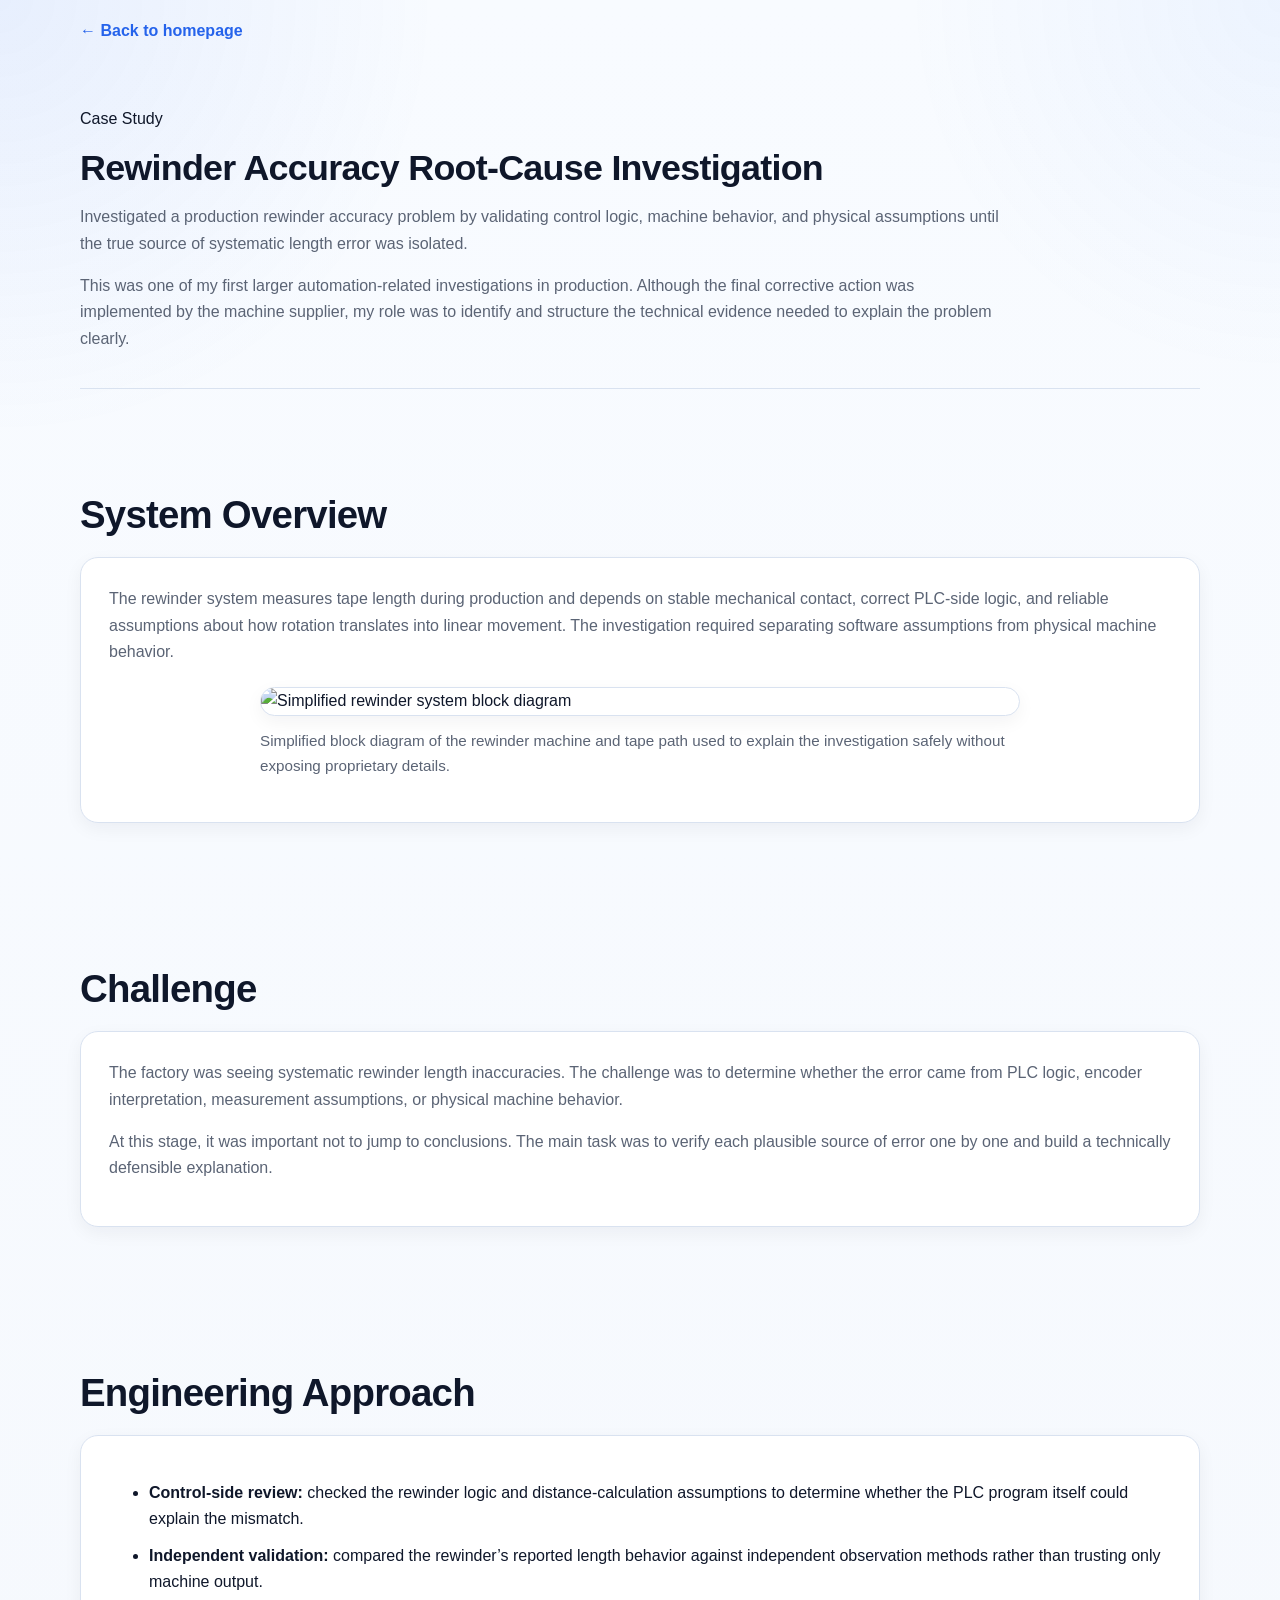
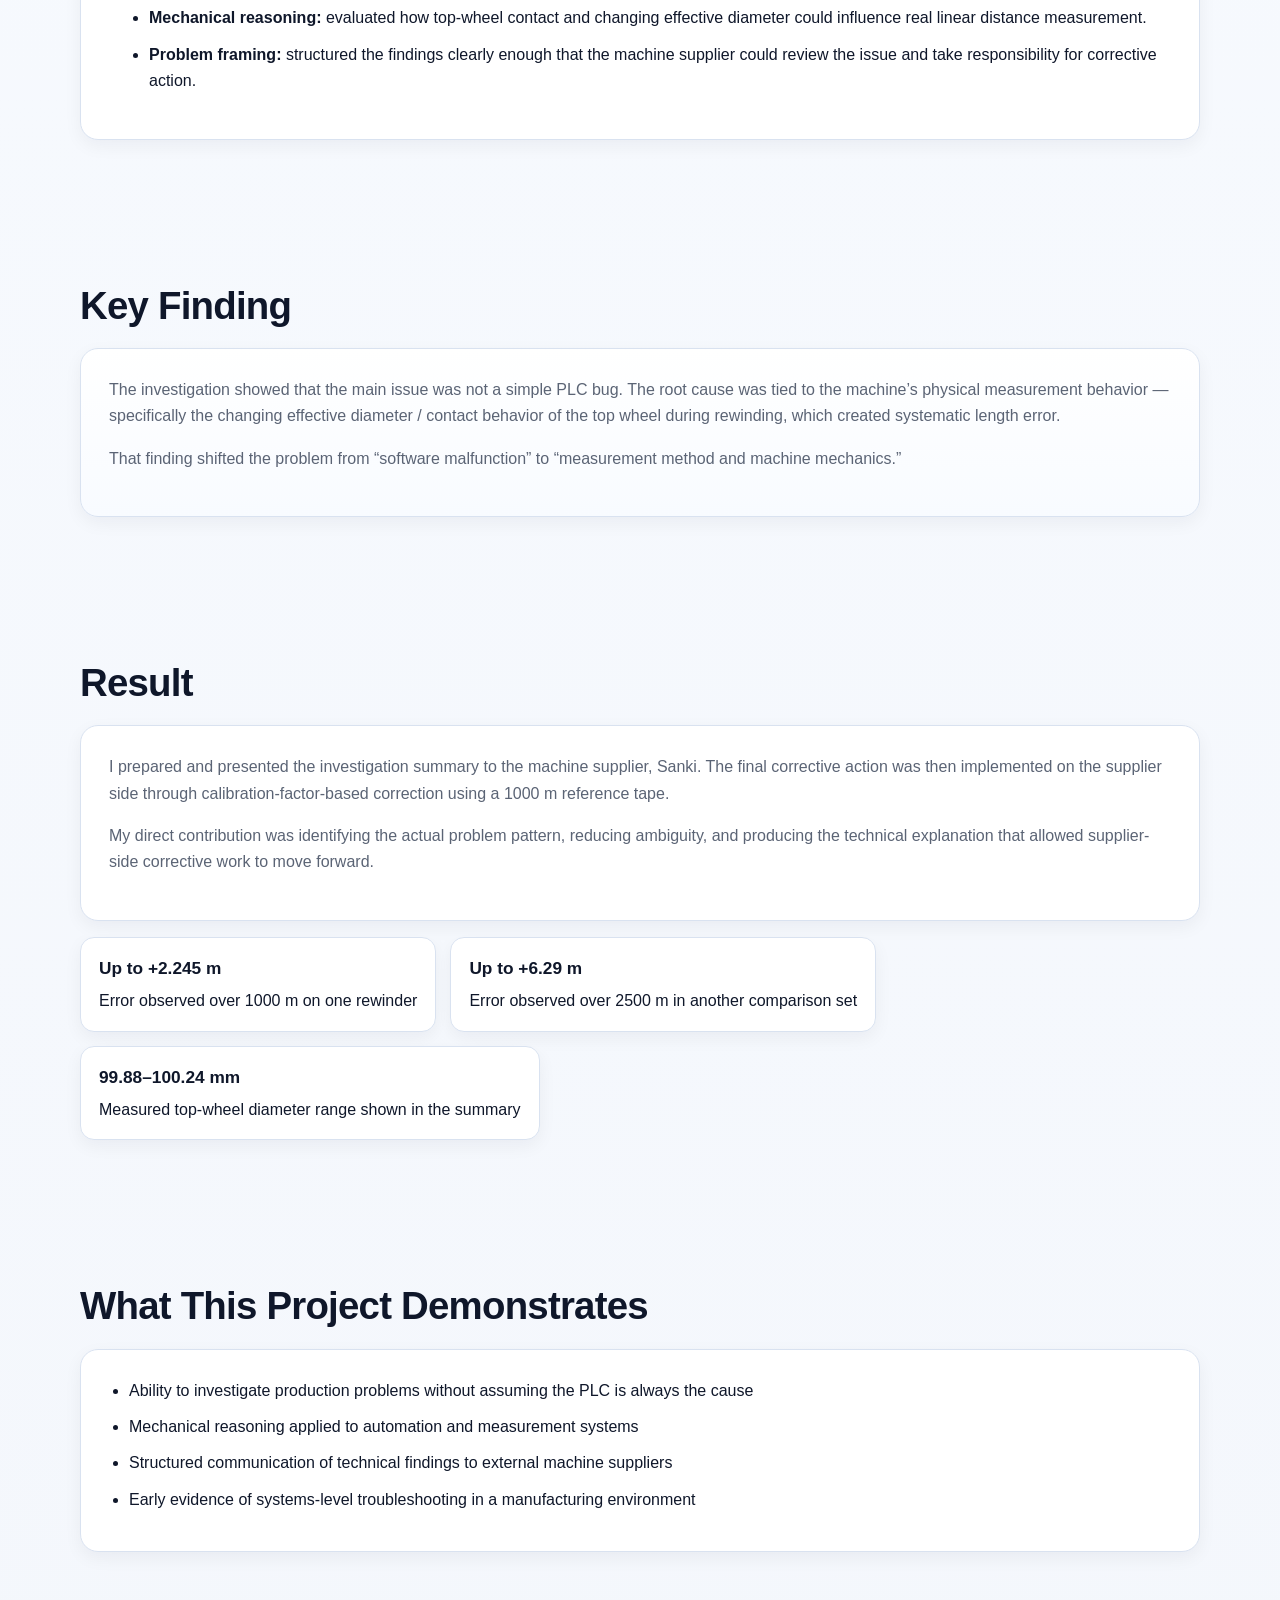
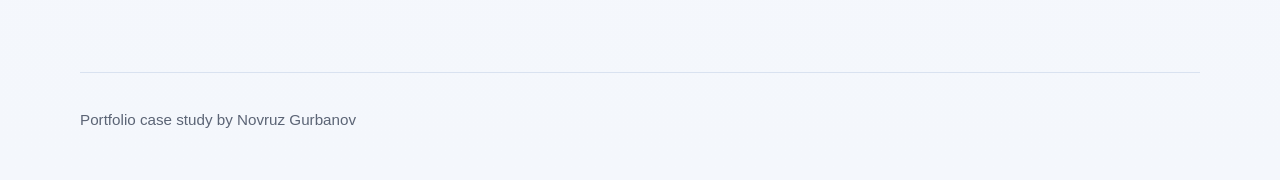
==== commit 0afccbd1: "Update rewinder.html" ====
--- a/projects/rewinder.html
+++ b/projects/rewinder.html
@@ -111,18 +111,18 @@
         </p>
       </div>
 
-      <div class="metrics reveal">
-        <div class="metric">
-          <strong>Investigation Type</strong>
-          <span>Root-cause analysis across PLC logic and machine mechanics</span>
+      <div class="metrics reveal evidence-metrics">
+        <div class="metric evidence-metric">
+          <strong>Up to +2.245 m</strong>
+          <span>Error observed over 1000 m on one rewinder</span>
         </div>
-        <div class="metric">
-          <strong>Main Value</strong>
-          <span>Turned an unclear production issue into a structured engineering finding</span>
+        <div class="metric evidence-metric">
+          <strong>Up to +6.29 m</strong>
+          <span>Error observed over 2500 m in another comparison set</span>
         </div>
-        <div class="metric">
-          <strong>Outcome</strong>
-          <span>Supported supplier-side calibration-based corrective action</span>
+        <div class="metric evidence-metric">
+          <strong>99.88–100.24 mm</strong>
+          <span>Measured top-wheel diameter range shown in the summary</span>
         </div>
       </div>
     </section>
--- a/style.css
+++ b/style.css
@@ -761,3 +761,50 @@
     font-size: 0.98rem;
   }
 }
+
+
+/* ===== REWINDER PAGE POLISH ===== */
+
+.section-compact {
+  padding-top: 28px;
+  padding-bottom: 24px;
+}
+
+.metrics-top {
+  margin-top: 0;
+  margin-bottom: 0;
+}
+
+.metric-number strong {
+  font-size: 1.5rem;
+  line-height: 1;
+  margin-bottom: 10px;
+}
+
+.metric-number span {
+  display: block;
+  line-height: 1.45;
+  color: var(--muted);
+}
+
+.rewinder-figure {
+  max-width: 760px;
+  margin: 22px auto 0;
+}
+
+.rewinder-image {
+  width: 100%;
+  max-width: 760px;
+  margin: 0 auto;
+}
+
+@media (max-width: 768px) {
+  .metric-number strong {
+    font-size: 1.3rem;
+  }
+
+  .rewinder-figure,
+  .rewinder-image {
+    max-width: 100%;
+  }
+}
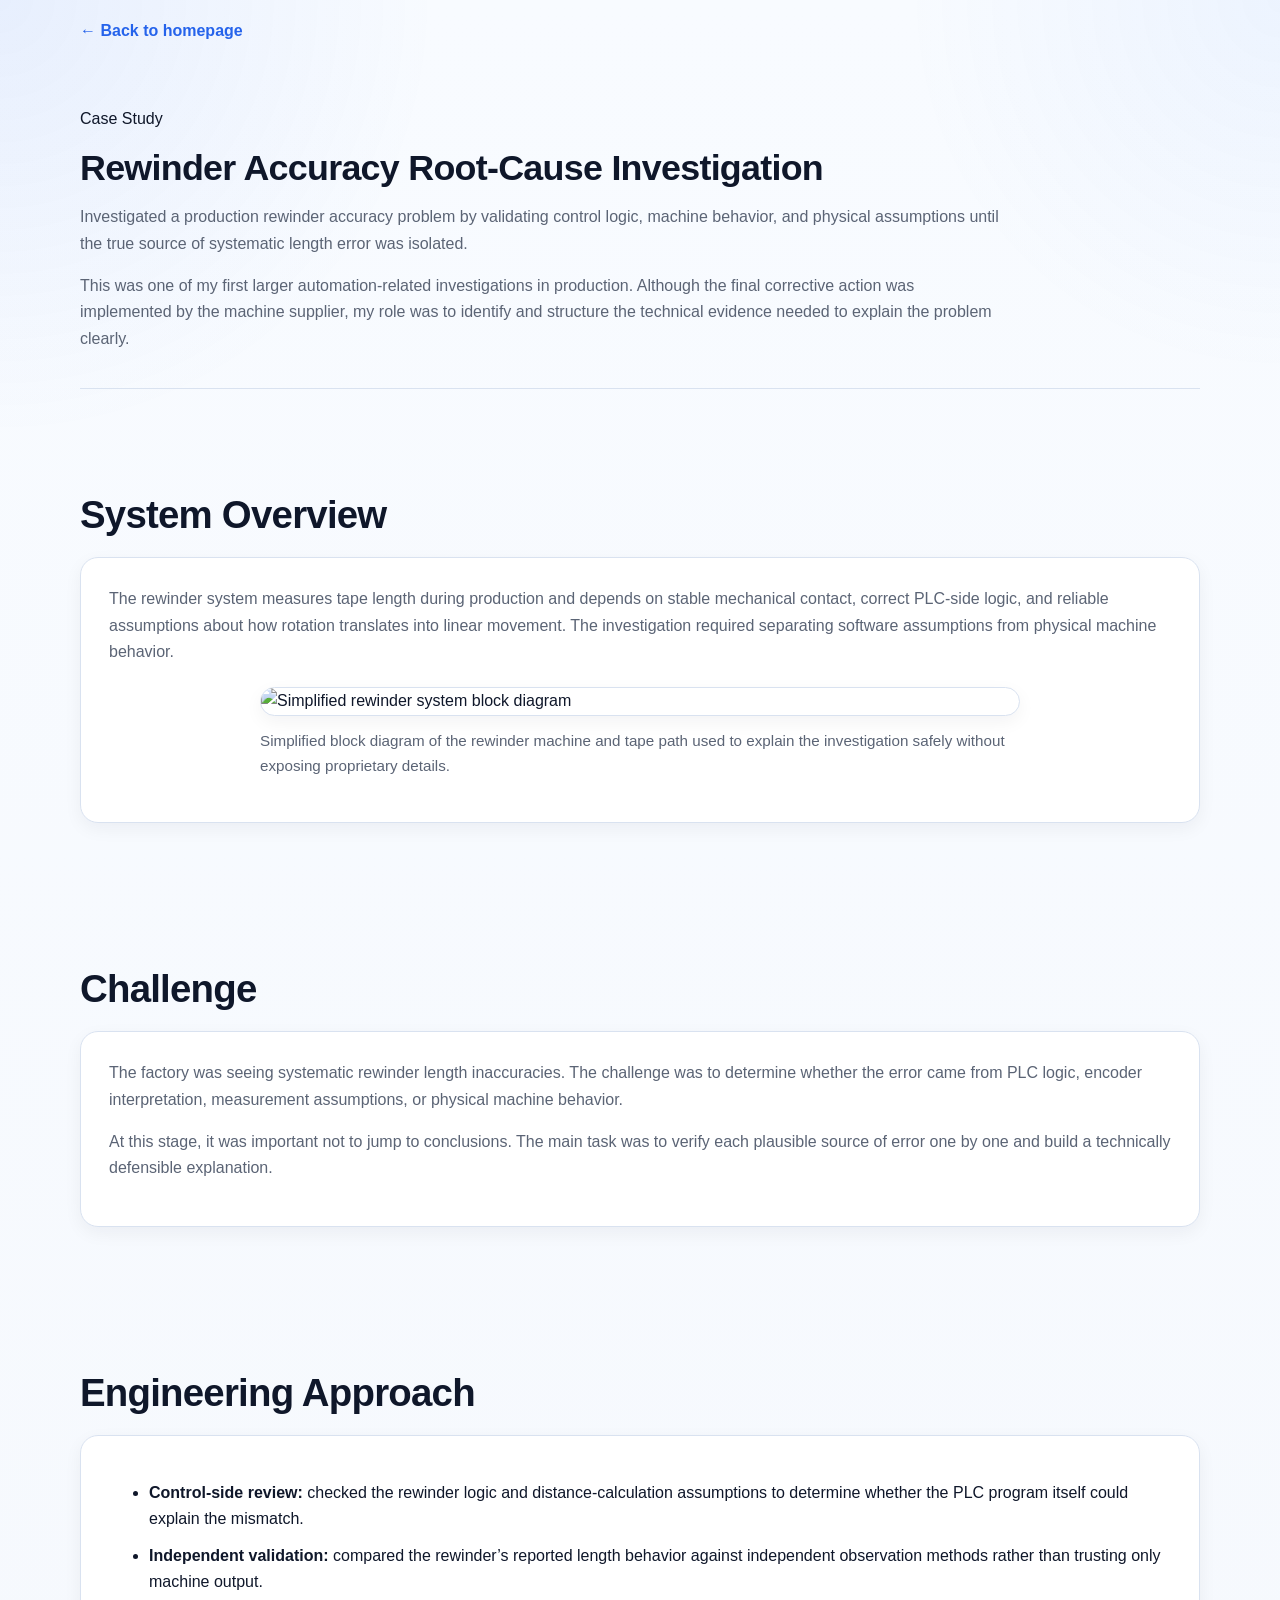
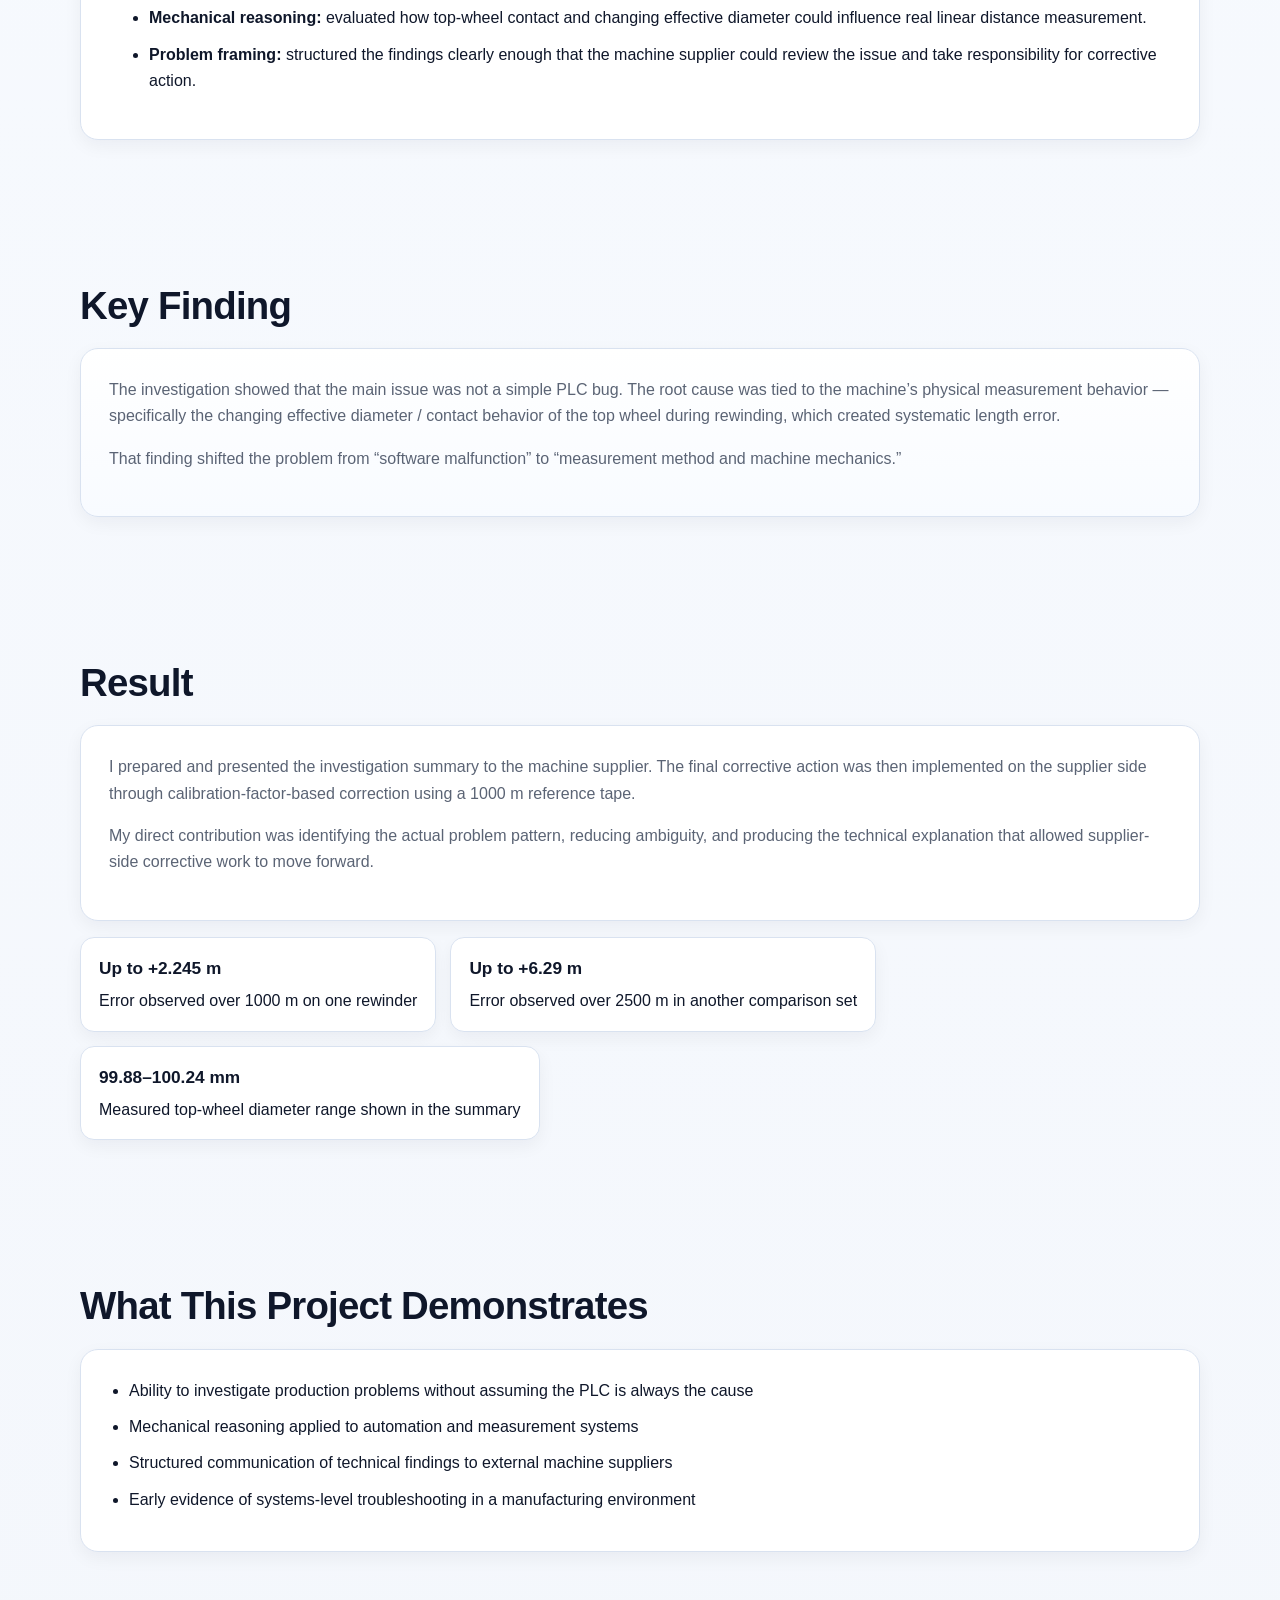
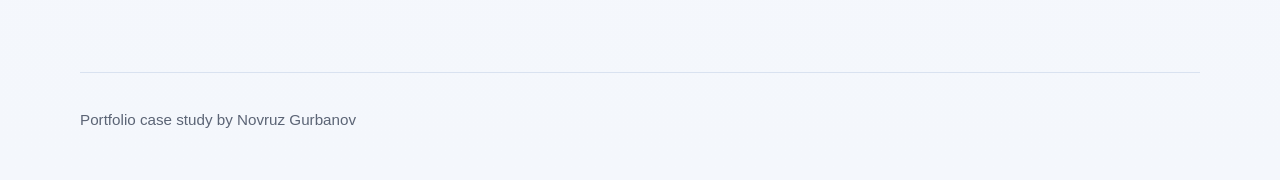
==== commit d61a75fc: "Update rewinder.html" ====
--- a/projects/rewinder.html
+++ b/projects/rewinder.html
@@ -102,7 +102,7 @@
       <h2>Result</h2>
       <div class="card reveal">
         <p>
-          I prepared and presented the investigation summary to the machine supplier, Sanki. The final corrective action
+          I prepared and presented the investigation summary to the machine supplier. The final corrective action
           was then implemented on the supplier side through calibration-factor-based correction using a 1000 m reference tape.
         </p>
         <p>
